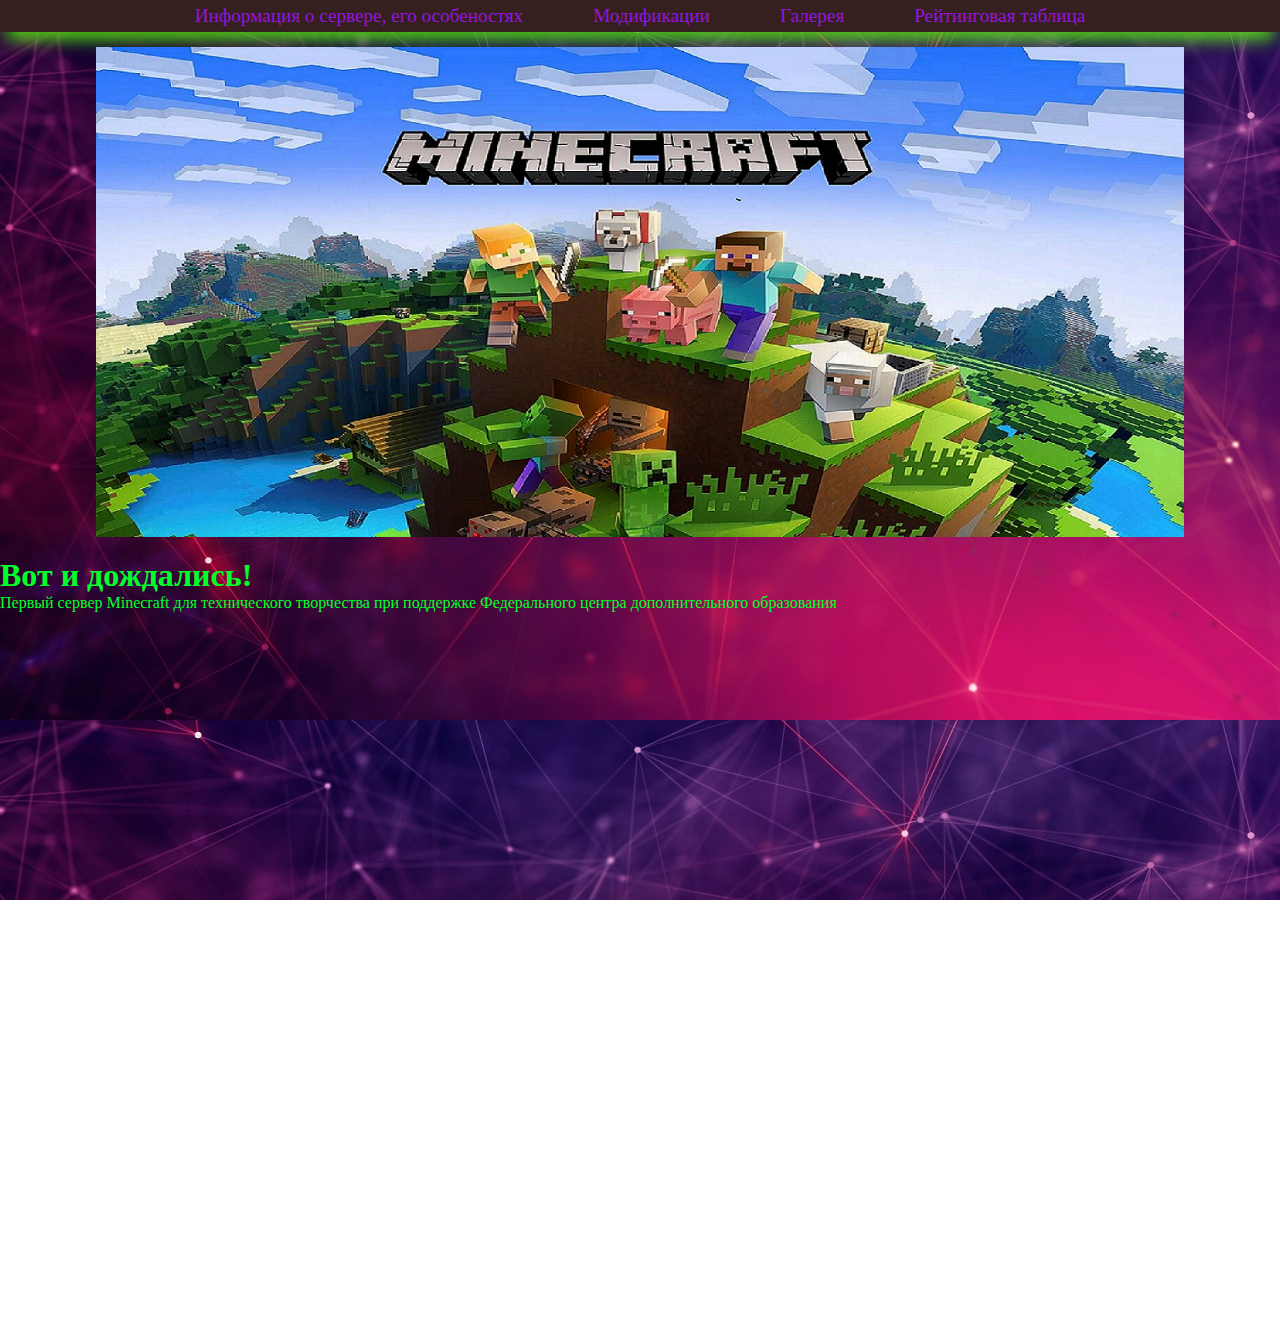
==== index.html @ b475d0de "First commit" ====
<!DOCTYPE html>
<html lang="ru">
    <head>
        <style>
            body {
                background: url(image/back.png);
                color: rgb(1, 255, 44); 
                display: block;
                background-size: 100%;
                background-attachment: fixed;
                
            }
           </style>

        <title>Первый в России сервер Minecraft с оброзовательным киберспортом</title>
        <meta http-equiv="Content-Type"content="text/html; charset=utf-8">
        <meta name="viewport" content="width=device-width, initial-scale=1">
        <link rel="stylesheet" type="text/css"href="style/styleindex.css">
        <link href="https://cdn.jsdelivr.net/npm/bootstrap@5.1.3/dist/css/bootstrap.min.css" rel="stylesheet" integrity="sha384-1BmE4kWBq78iYhFldvKuhfTAU6auU8tT94WrHftjDbrCEXSU1oBoqyl2QvZ6jIW3" crossorigin="anonymous">
        <script src="https://cdn.jsdelivr.net/npm/bootstrap@5.1.3/dist/js/bootstrap.bundle.min.js" integrity="sha384-ka7Sk0Gln4gmtz2MlQnikT1wXgYsOg+OMhuP+IlRH9sENBO0LRn5q+8nbTov4+1p" crossorigin="anonymous"></script>

    </head>
    <body>
        

        <div class="blok-menu">
            <ul class="menu">
            <li><a href="information.html">Информация о сервере, его особеностях</a></li>
            <li><a href="modification.html">Модификации</a></li>
            <li><a href="gallery.html">Галерея</a></li>
            <li><a href="rating.html">Рейтинговая таблица</a></li>
            </ul>
            </div>

            <div class="logo">
                <img
                    src="image/logo-1920x1080.png"
                >
            </div>

            <h1>Вот и дождались!</h1>
            <p>Первый сервер Minecraft для технического творчества при поддержке Федерального центра дополнительного образования</p>
        
            <div class="block-menu-info">
                        
                <ul class="menu-info">
                    <li><a href="" itle="Подробнее сайте">О сайте</a></li>
                    <li><a href=""title="Пресс-центр">Новости проекта</a></li>
                    <li><a href=""title="Контакты партнеров">Контакты партнеров</a></li>
                </ul>

            </div> 
                    
                
                
    </body>
</html>
---- style/styleindex.css ----
*
{
margin:0px ;
padding:0px;
}
 
.menu li
{
float:left;
list-style: none;
margin:5px 35px ;
}

.menu
{
margin:0 auto;
display:table;
}

.blok-menu
{
overflow: hidden;
background: rgb(54, 31, 31);
box-shadow: 0px 13px 17px -6px #53e60f;
}

.menu li a
{
font-family: Bitter-Bolditalic;
font-weight: 500;
font-size: larger;
color:rgb(148, 21, 221);
text-decoration: none;
}
.menu li a:hover
{
font-family: Bitter-Bolditalic;
font-size: larger;
font-weight: 500;
color:rgb(255, 239, 10);
border-bottom:1px dotted rgb(22, 236, 3);
}

.logo img {
    width: 85%;
    margin-top: 60px;
    margin: 15px auto 20px;
    display: block;
}

.menu-info
{
margin:0 ;
display:table;
}

.menu-info li
{
float:left;
list-style: none;
margin:350px 25px ;
}

.menu-info li a
{
font-family: "font/Bitter-Bolditalic.ttf";
font-weight: 500;
font-size: larger;
color:rgb(255, 255, 255);
text-decoration: none;
}


.menu-info li a:hover
{
font-family: "font/Bitter-Bolditalic.ttf";
font-size: larger;
font-weight: 500;
color:rgb(255, 238, 0);
border-bottom:1px dotted rgb(168, 168, 168);
}
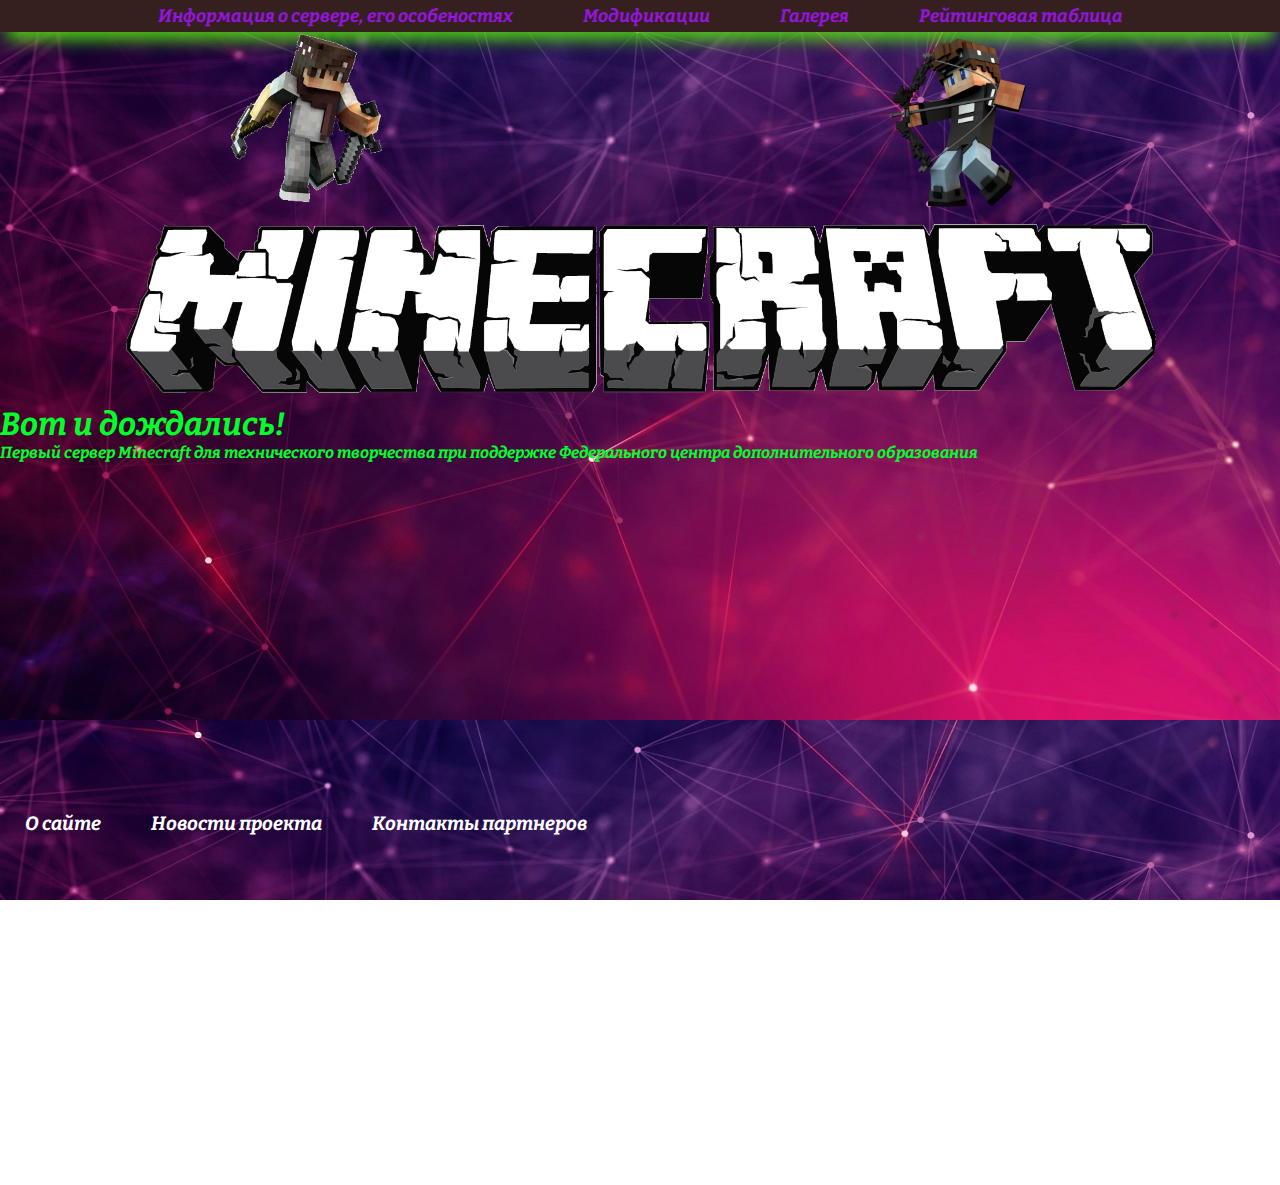
==== commit 0c54b5c0: "Uppgrate" ====
--- a/index.html
+++ b/index.html
@@ -18,7 +18,7 @@
         <link rel="stylesheet" type="text/css"href="style/styleindex.css">
         <link href="https://cdn.jsdelivr.net/npm/bootstrap@5.1.3/dist/css/bootstrap.min.css" rel="stylesheet" integrity="sha384-1BmE4kWBq78iYhFldvKuhfTAU6auU8tT94WrHftjDbrCEXSU1oBoqyl2QvZ6jIW3" crossorigin="anonymous">
         <script src="https://cdn.jsdelivr.net/npm/bootstrap@5.1.3/dist/js/bootstrap.bundle.min.js" integrity="sha384-ka7Sk0Gln4gmtz2MlQnikT1wXgYsOg+OMhuP+IlRH9sENBO0LRn5q+8nbTov4+1p" crossorigin="anonymous"></script>
-
+           
     </head>
     <body>
         
@@ -32,11 +32,18 @@
             </ul>
             </div>
 
+
+            <div class="images">
+                <img class="image_1" src="image/logo_2.png">
+                <img class ="image_2" src="image/logo_1.png">
+               
+            </div>
+
             <div class="logo">
-                <img
-                    src="image/logo-1920x1080.png"
-                >
+                <img src="image/logo.png">
             </div>
+
+            
 
             <h1>Вот и дождались!</h1>
             <p>Первый сервер Minecraft для технического творчества при поддержке Федерального центра дополнительного образования</p>
--- a/style/styleindex.css
+++ b/style/styleindex.css
@@ -2,6 +2,12 @@
 {
 margin:0px ;
 padding:0px;
+font-family: Bitter-BoldItalic;
+}
+
+@font-face {
+	font-family: 'Bitter-BoldItalic'; 
+	src: url(../font/Bitter-BoldItalic.ttf); 
 }
  
 .menu li
@@ -26,27 +32,46 @@
 
 .menu li a
 {
-font-family: Bitter-Bolditalic;
-font-weight: 500;
-font-size: larger;
+
+font-weight: 300;
+font-size: 18px;
 color:rgb(148, 21, 221);
 text-decoration: none;
 }
 .menu li a:hover
 {
-font-family: Bitter-Bolditalic;
-font-size: larger;
-font-weight: 500;
+
+font-size: 18px;
+font-weight: 300;
 color:rgb(255, 239, 10);
 border-bottom:1px dotted rgb(22, 236, 3);
 }
 
+
+
+.images  {
+    display: flex;
+    justify-content: space-around;
+}
+
+.images img {
+    width: 25%;
+
+}
+
+.image_2 img {
+    transform: rotateZ(-8deg);
+}
+
+
+
 .logo img {
     width: 85%;
-    margin-top: 60px;
-    margin: 15px auto 20px;
+    margin: 0 auto;
+    margin-top: 0 auto;
     display: block;
 }
+
 
 .menu-info
 {
@@ -63,7 +88,6 @@
 
 .menu-info li a
 {
-font-family: "font/Bitter-Bolditalic.ttf";
 font-weight: 500;
 font-size: larger;
 color:rgb(255, 255, 255);
@@ -73,7 +97,6 @@
 
 .menu-info li a:hover
 {
-font-family: "font/Bitter-Bolditalic.ttf";
 font-size: larger;
 font-weight: 500;
 color:rgb(255, 238, 0);
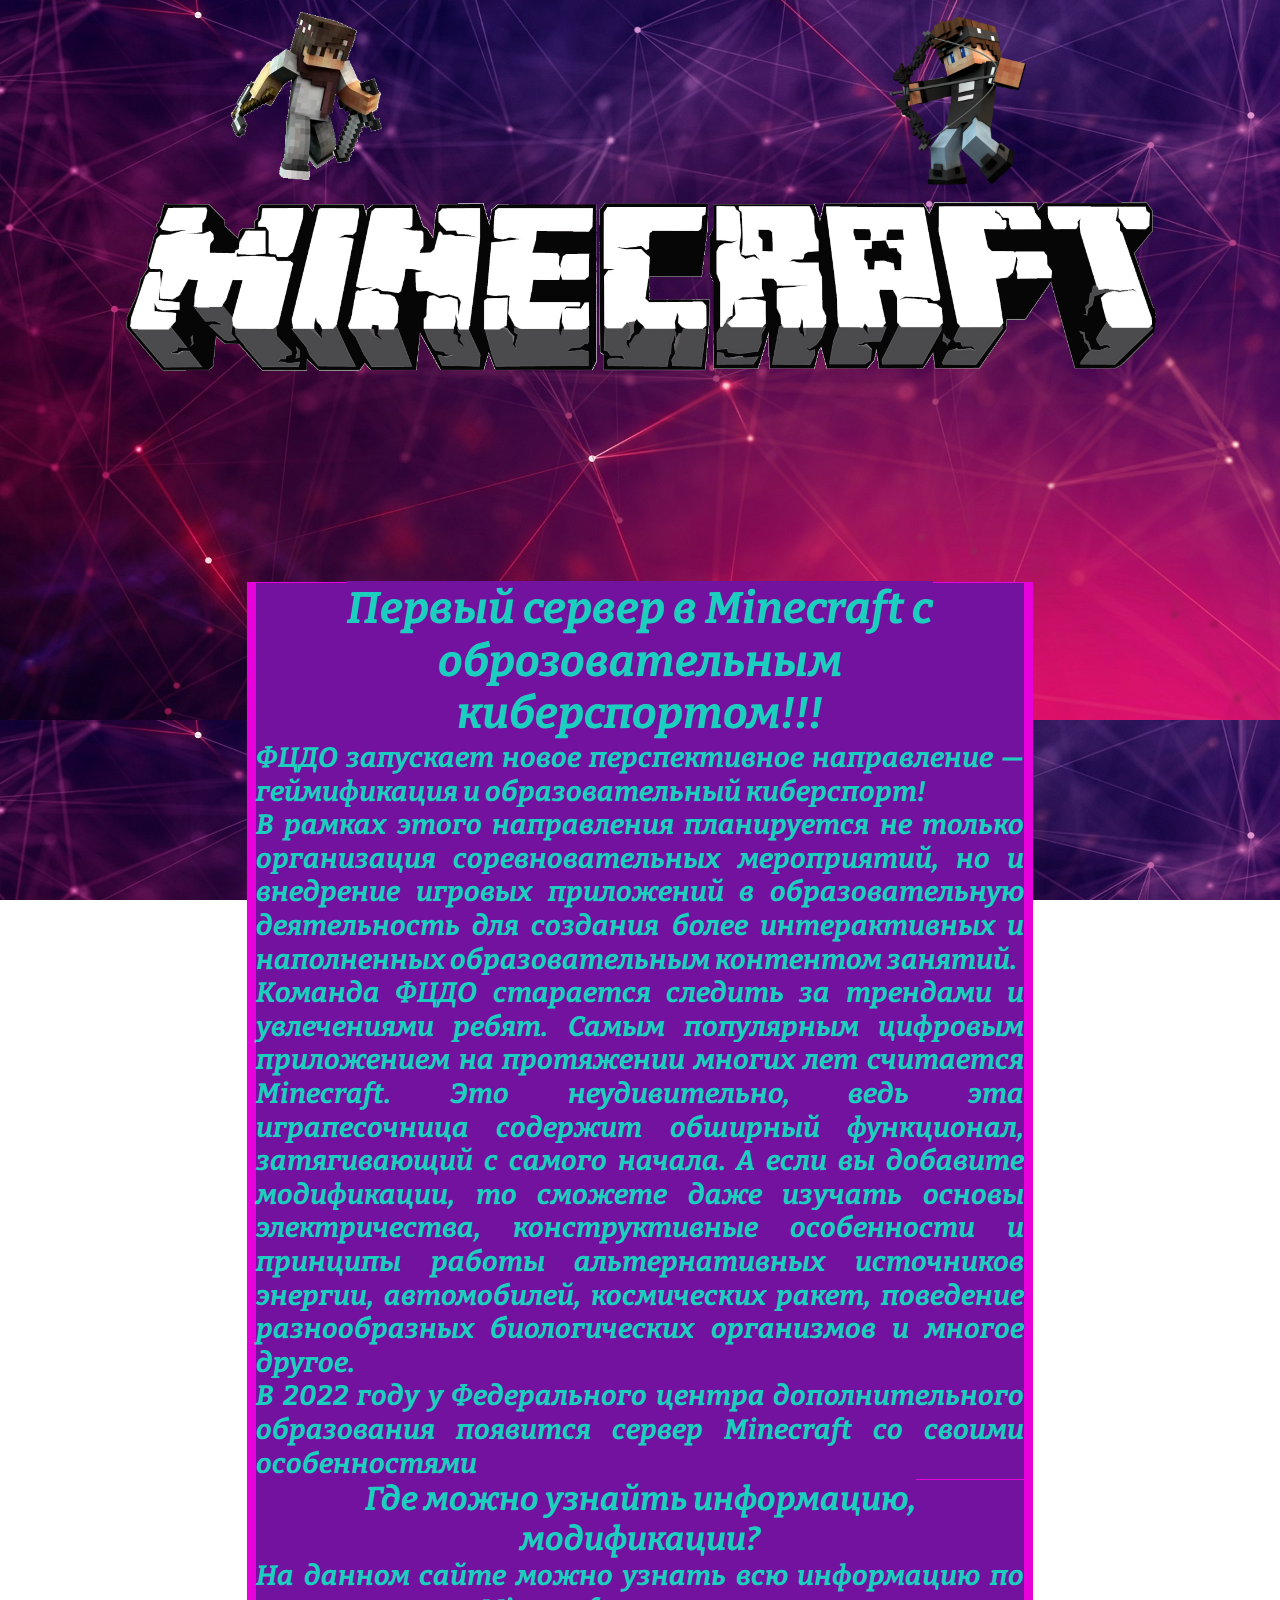
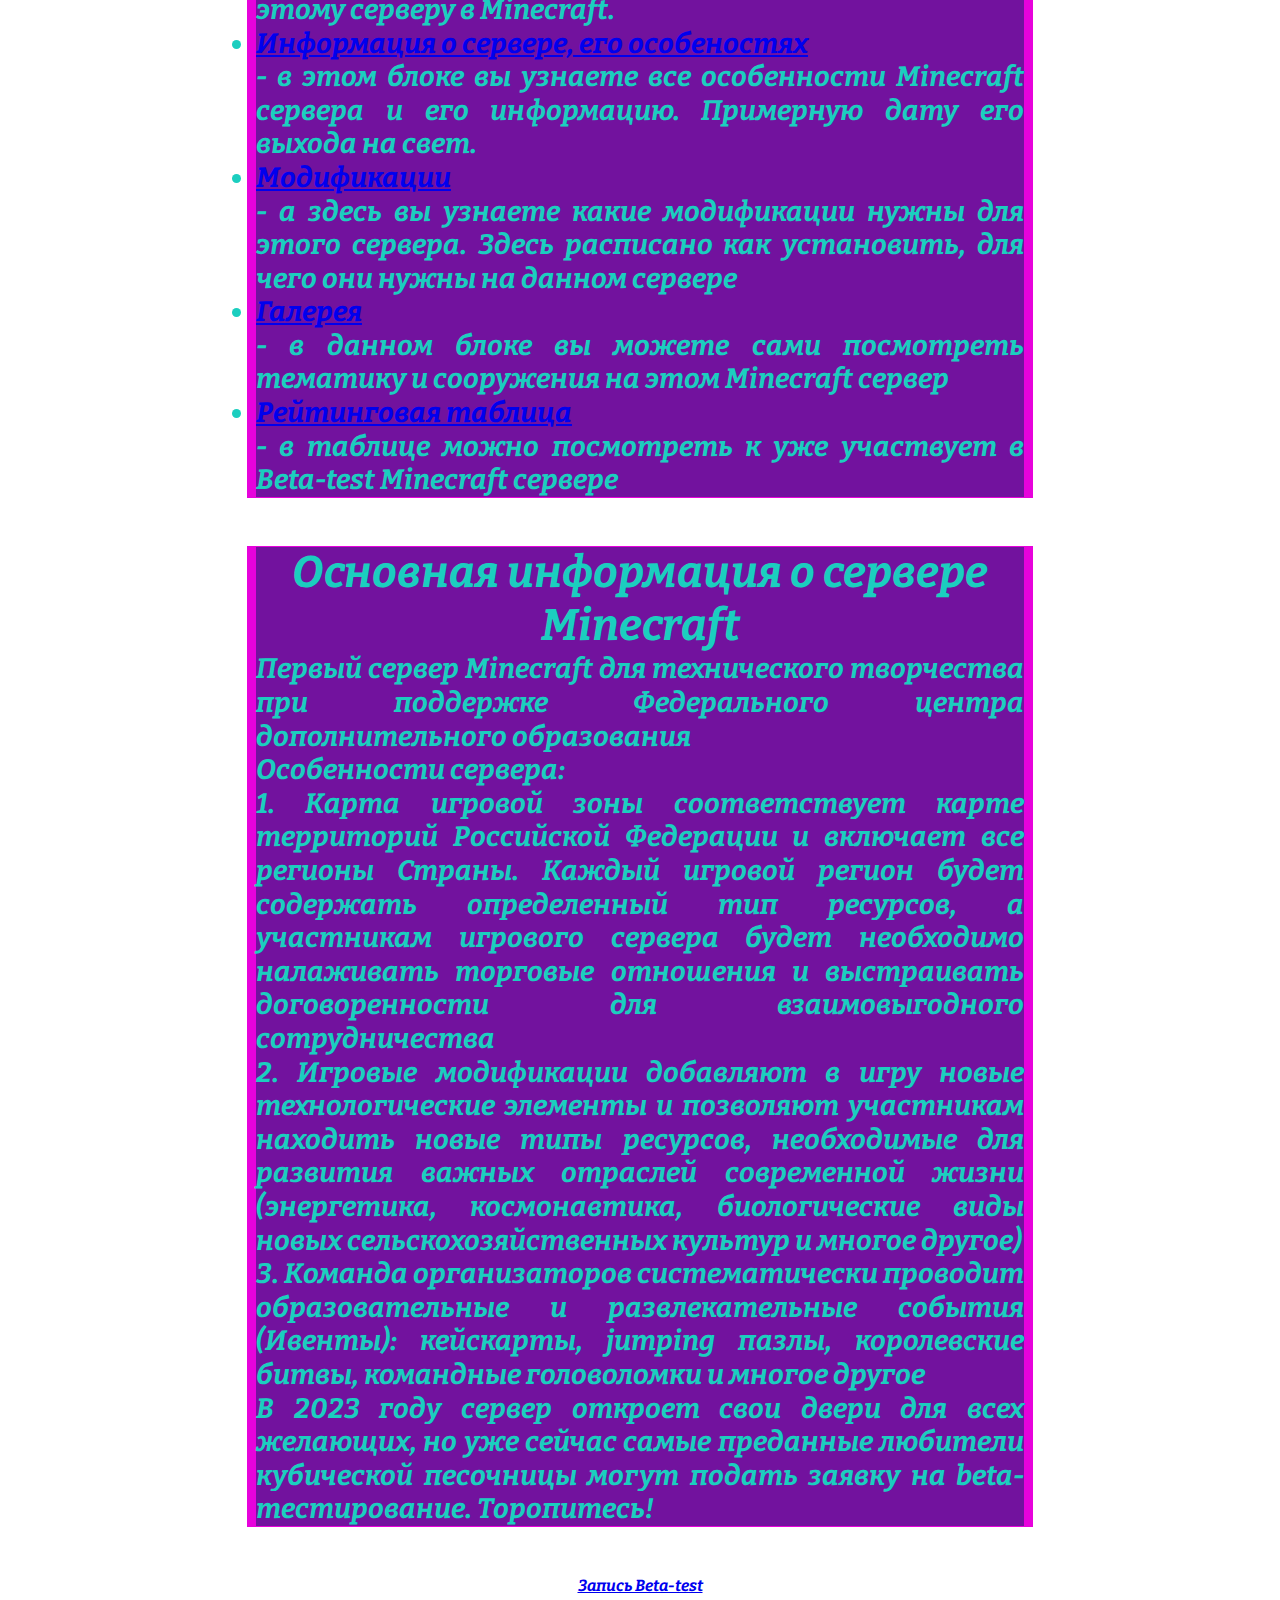
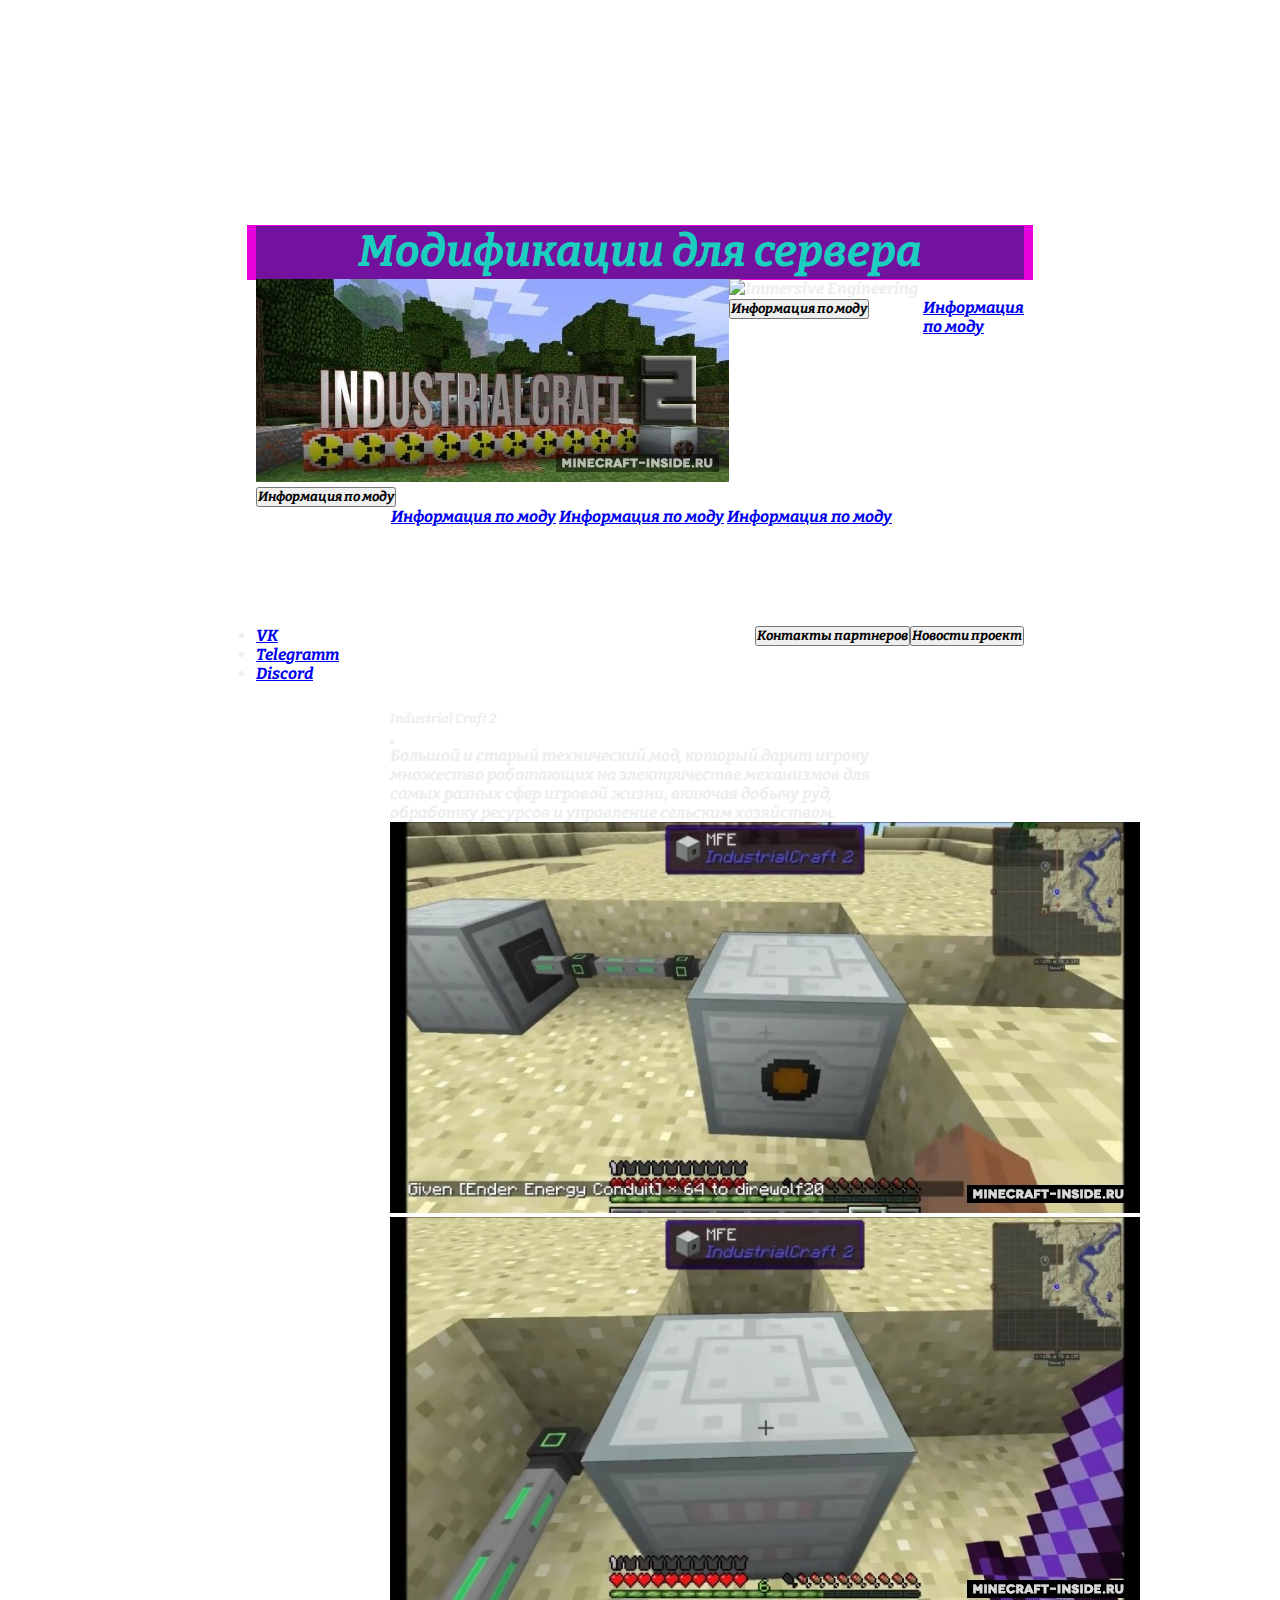
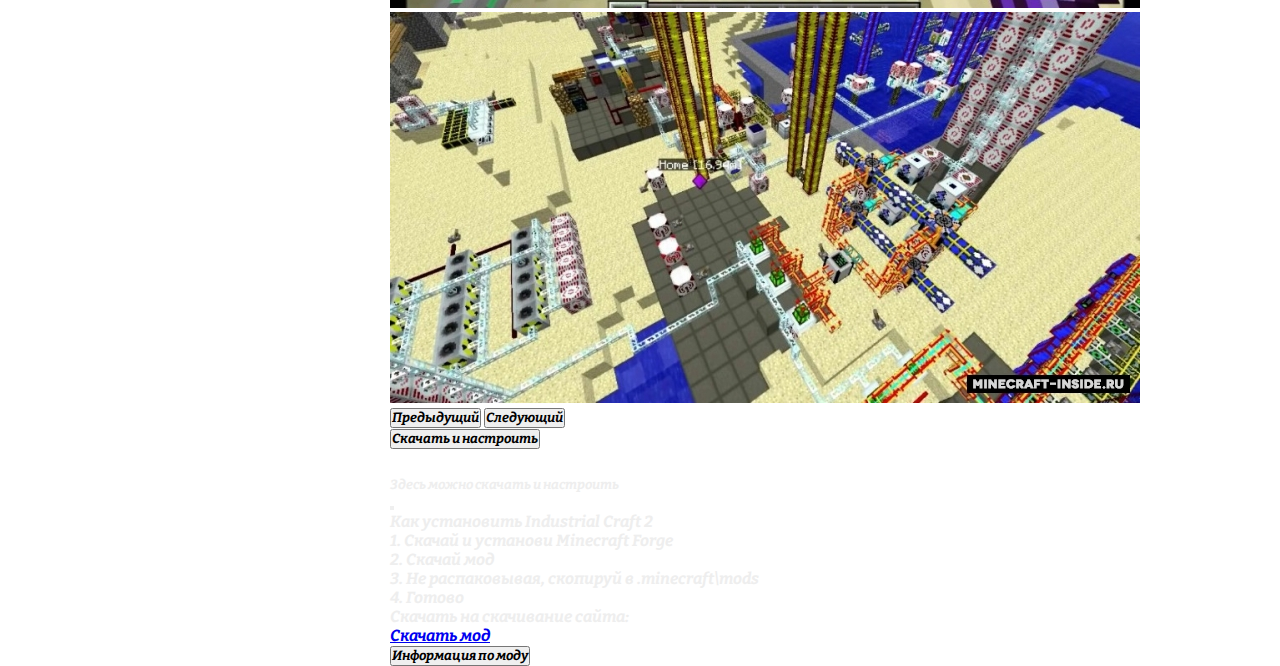
==== commit 8efa5847: "add modification" ====
--- a/index.html
+++ b/index.html
@@ -4,7 +4,7 @@
         <style>
             body {
                 background: url(image/back.png);
-                color: rgb(1, 255, 44); 
+                color: rgb(238, 238, 238); 
                 display: block;
                 background-size: 100%;
                 background-attachment: fixed;
@@ -19,22 +19,16 @@
         <link href="https://cdn.jsdelivr.net/npm/bootstrap@5.1.3/dist/css/bootstrap.min.css" rel="stylesheet" integrity="sha384-1BmE4kWBq78iYhFldvKuhfTAU6auU8tT94WrHftjDbrCEXSU1oBoqyl2QvZ6jIW3" crossorigin="anonymous">
         <script src="https://cdn.jsdelivr.net/npm/bootstrap@5.1.3/dist/js/bootstrap.bundle.min.js" integrity="sha384-ka7Sk0Gln4gmtz2MlQnikT1wXgYsOg+OMhuP+IlRH9sENBO0LRn5q+8nbTov4+1p" crossorigin="anonymous"></script>
            
+        
     </head>
     <body>
         
 
-        <div class="blok-menu">
-            <ul class="menu">
-            <li><a href="information.html">Информация о сервере, его особеностях</a></li>
-            <li><a href="modification.html">Модификации</a></li>
-            <li><a href="gallery.html">Галерея</a></li>
-            <li><a href="rating.html">Рейтинговая таблица</a></li>
-            </ul>
-            </div>
 
 
             <div class="images">
                 <img class="image_1" src="image/logo_2.png">
+                
                 <img class ="image_2" src="image/logo_1.png">
                
             </div>
@@ -43,22 +37,338 @@
                 <img src="image/logo.png">
             </div>
 
+
+            <div class="contanier-text">
+                
+
+                <div class="heading">
+
+                    <h1 class="heading-ie">
+                        <span class="heading-ie-level-02">
+
+                        <span>Первый сервер в Minecraft с оброзовательным киберспортом!!!</span>
+
+                        </span>
+                    </h1>
+
+                </div>
+
+                <div class="text">
+                        <p class="text-ie">   
+                            <span class="text-ie-level-02">
+                                   
+                                    ФЦДО запускает новое перспективное направление — геймификация и образовательный киберспорт!
+                            
+                            </span>    
+                        </p>
+
+                        <p class="text-ie"> 
+                            
+                            <span class="text-ie-level-02">
+
+                                    В рамках этого направления планируется не только организация
+                                соревновательных мероприятий, но и внедрение игровых приложений в
+                                образовательную деятельность для создания более интерактивных и
+                                наполненных образовательным контентом занятий.    
+                               
+                            </span>
+
+                        </p>
+
+                        <p class="text-ie">
+                            <span class="text-ie-level-02">
+
+                                    Команда ФЦДО старается следить за трендами и увлечениями
+                                ребят. Самым популярным цифровым приложением на протяжении многих
+                                лет считается Minecraft. Это неудивительно, ведь эта играпесочница содержит обширный функционал, затягивающий с самого
+                                начала. А если вы добавите модификации, то сможете даже изучать
+                                основы электричества, конструктивные особенности и принципы работы
+                                альтернативных источников энергии, автомобилей, космических
+                                ракет, поведение разнообразных биологических организмов и многое
+                                другое.
+
+                            </span>
+                        </p>
+
+                        <p class="text-ie"> 
+                            <span class="text-ie-level-02">
+
+                                    В 2022 году у Федерального центра дополнительного образования
+                                появится сервер Minecraft со своими особенностями
+
+                            </span>
+
+                        </p>
+
+                        <div class="heading">
+
+                            <h2 class="heading-ie">
+                                <span class="heading-ie-level-02">
+        
+                                Где можно узнайть информацию, модификации?
+                                    
+                                </span>
+                            </h2>
+        
+                        </div>
+
+                        <p class="text-ie"> 
+                            <span class="text-ie-level-02">
+
+                                    На данном сайте можно узнать всю информацию по этому серверу в Minecraft.
+                                <li><a href="information.html">Информация о сервере, его особеностях</a></li> -
+                                в этом блоке вы узнаете все особенности Minecraft сервера и его информацию. Примерную дату его выхода на свет.
+
+                                <li><a href="modification.html">Модификации</a></li>
+                                - а здесь вы узнаете какие модификации нужны для этого сервера. Здесь расписано как установить, для чего они нужны на данном сервере
+
+                                <li><a href="gallery.html">Галерея</a></li>
+                                - в данном блоке вы можете сами посмотреть тематику и сооружения на этом Minecraft сервер
+
+                                <li><a href="rating.html">Рейтинговая таблица</a></li>
+                                - в таблице можно посмотреть к уже участвует в Beta-test Minecraft сервере 
+
+                            </span>
+                            
+                        </p>
+                   
+                </div>
+            </div>
+
+            <div class="contanier-text">
+            <div class="heading">
+                <h1 class="heading-ie">
+                    <span>
+
+                        Основная информация о сервере Minecraft
+                        
+                    </span>
+                </h1>
+            </div>
+
+            <div class="text">
+                <p class="text-ie">   
+                    <span class="text-ie-level-02">
+                        
+                        Первый сервер Minecraft для технического творчества при
+                        поддержке Федерального центра дополнительного образования
+    
+                    </span>    
+                </p>
+
+                <p class="text-ie">   
+                    <span class="text-ie-level-02">
+                        
+                        Особенности сервера:
+                    
+                    </span>    
+                </p>
+
+                <p class="text-ie">   
+                    <span class="text-ie-level-02">
+                        
+                        1. Карта игровой зоны соответствует карте территорий Российской
+                        Федерации и включает все регионы Страны. Каждый игровой
+                        регион будет содержать определенный тип ресурсов, а
+                        участникам игрового сервера будет необходимо налаживать
+                        торговые отношения и выстраивать договоренности для
+                        взаимовыгодного сотрудничества
+                    
+                    </span>    
+                </p>    
+                
+                <p class="text-ie">   
+                    <span class="text-ie-level-02">
+                        
+                        2. Игровые модификации добавляют в игру новые технологические
+                        элементы и позволяют участникам находить новые типы
+                        ресурсов, необходимые для развития важных отраслей
+                        современной жизни (энергетика, космонавтика, биологические
+                        виды новых сельскохозяйственных культур и многое другое)
+                    
+                    </span>    
+                </p>
+
+                <p class="text-ie">   
+                    <span class="text-ie-level-02">
+                        
+                        3. Команда организаторов систематически проводит
+                        образовательные и развлекательные события (Ивенты): кейскарты, jumping пазлы, королевские битвы, командные
+                        головоломки и многое другое
+                    
+                    </span>    
+                </p>
+
+        
+                <p class="text-ie">   
+                    <span class="text-ie-level-02">
+                        
+                        В 2023 году сервер откроет свои двери для всех желающих, но уже
+                        сейчас самые преданные любители кубической песочницы могут
+                        подать заявку на beta-тестирование. Торопитесь!
+
+                    </span>    
+                </p>
+          </div>
+        </div>
+
+
+        <div class="Button">
+            <a class="btn btn-primary" href="https://blitztest.ru/user/register" role="button">Запись Beta-test</a>
+        </div>
+
+        
+        <div class="contanier-text">
+            <div class="heading">
+                <h1 class="heading-ie">
+                    <span>
+
+                        Модификации для сервера
+                        
+                    </span>
+                </h1>
+            </div>
+
+
             
-
-            <h1>Вот и дождались!</h1>
-            <p>Первый сервер Minecraft для технического творчества при поддержке Федерального центра дополнительного образования</p>
-        
-            <div class="block-menu-info">
-                        
-                <ul class="menu-info">
-                    <li><a href="" itle="Подробнее сайте">О сайте</a></li>
-                    <li><a href=""title="Пресс-центр">Новости проекта</a></li>
-                    <li><a href=""title="Контакты партнеров">Контакты партнеров</a></li>
-                </ul>
-
-            </div> 
-                    
-                
-                
+            <div class="mods">
+                <div class="mod">
+                    <img src="image/IC_2.jpg" alt="Industrial_craft" />
+                    <button class="btn btn-primary" data-bs-toggle="modal" href="#exampleModalToggle" role="button_1" onclick="IC_2(1)">Информация по моду</button>
+                </div>
+                <div class="mod">
+                    <img src="" alt="Immersive Engineering" />
+                    <button class="btn btn-primary" data-bs-toggle="modal" href="#exampleModalToggle" role="buttoт_2" onclick="IE(2)">Информация по моду</button>
+                </div>
+                <div class="mod">
+                    <img src="" alt="" />
+                    <a class="btn btn-primary" data-bs-toggle="modal" href="#exampleModalToggle" role="button_3">Информация по моду</a>
+                </div>
+
+            </div>
+
+
+            <div class="mods">
+                <div class="mod">
+                    <img src="" alt="" />
+                    <a class="btn btn-primary" data-bs-toggle="modal" href="#exampleModalToggle" role="button">Информация по моду</a>
+                </div>
+                <div class="mod">
+                    <img src="" alt="" />
+                    <a class="btn btn-primary" data-bs-toggle="modal" href="#exampleModalToggle" role="button">Информация по моду</a>
+                </div>
+                <div class="mod">
+                    <img src="" alt="" />
+                    <a class="btn btn-primary" data-bs-toggle="modal" href="#exampleModalToggle" role="button">Информация по моду</a>
+                </div>
+
+            </div>
+                    
+            <div class="btn-group" role="group" aria-label="Button group with nested dropdown" >
+                <button id="btnGroupDrop1" type="button" class="btn btn-primary" aria-expanded="false">
+                    Новости проект
+                </button>
+              
+                
+                <button id="btnGroupDrop1" type="button" class="btn btn-primary dropdown-toggle" data-bs-toggle="dropdown" aria-expanded="false">
+                Контакты партнеров
+                </button>
+                  <ul class="dropdown-menu" aria-labelledby="btnGroupDrop1">
+                    <li><a class="dropdown-item" href="https://vk.com/FEDCDOMinecraft">VK</a></li>
+                    <li><a class="dropdown-item" href="https://t.me/FEDCDOMinecraft">Telegramm</a></li>
+                    <li><a class="dropdown-item" href="https://discord.gg/8kpuuzG4jU">Discord</a></li>
+                  </ul>
+            </div>
+
+            <!-- Modal start -->
+            <div class="modal fade" id="exampleModalToggle" aria-hidden="true" aria-labelledby="exampleModalToggleLabel" tabindex="-1">
+                <div class="modal-dialog modal-dialog-centered">
+                <div class="modal-content">
+                    <div class="modal-header">
+                    <h5 class="modal-title" id="exampleModalToggleLabel"> Industrial Craft 2</h5>
+                    <button type="button" class="btn-close" data-bs-dismiss="modal" aria-label="Close"></button>
+                    </div>
+                    <div class="modal-body modal-1-text">
+                        <p>Большой и старый технический мод, который дарит игроку множество работающих на электричестве механизмов для 
+                        самых разных сфер игровой жизни, включая добычу руд, обработку ресурсов и  управление сельским хозяйством.</p>
+                        <div id="carouselExampleControls" class="carousel slide" data-bs-ride="carousel">
+                            <div class="carousel-inner">
+                              <div class="carousel-item active">
+                                <img src="image/IC_2 (1).jpg" class="img_1">
+                              </div>
+                              <div class="carousel-item">
+                                <img src="image/IC_2 (2).jpg" class="img_2">
+                              </div>
+                              <div class="carousel-item">
+                                <img src="image/IC_2 (3).jpg" class="img_3">
+                              </div>
+                            </div>
+                            <button class="carousel-control-prev" type="button" data-bs-target="#carouselExampleControls"  data-bs-slide="prev">
+                              <span class="carousel-control-prev-icon" aria-hidden="true"></span>
+                              <span class="visually-hidden">Предыдущий</span>
+                            </button>
+                            <button class="carousel-control-next" type="button" data-bs-target="#carouselExampleControls"  data-bs-slide="next">
+                              <span class="carousel-control-next-icon" aria-hidden="true"></span>
+                              <span class="visually-hidden">Следующий</span>
+                            </button>
+                          </div>
+                    </div>
+                    <div class="modal-footer">
+                    <button class="btn btn-primary" data-bs-target="#exampleModalToggle2" data-bs-toggle="modal" data-bs-dismiss="modal">Скачать и настроить</button>
+                    </div>
+                </div>
+                </div>
+            </div>
+            <!-- Modal end -->
+
+
+            <!-- Modal start -->
+            <div class="modal fade" id="exampleModalToggle2" aria-hidden="true" aria-labelledby="exampleModalToggleLabel2" tabindex="-1">
+                <div class="modal-dialog modal-dialog-centered">
+                <div class="modal-content">
+                    <div class="modal-header">
+                    <h5 class="modal-title" id="exampleModalToggleLabel2">Здесь можно скачать и настроить</h5>
+                    <button type="button" class="btn-close" data-bs-dismiss="modal" aria-label="Close"></button>
+                    </div>
+                    <div class="modal-body modal-2-text">
+                    <p>Как установить Industrial Craft 2</p>
+                    <p>1.  Скачай и установи Minecraft Forge</p>
+                    <p>2.  Скачай мод</p>
+                    <p>3.  Не распаковывая, скопируй в .minecraft\mods</p>
+                    <p>4.  Готово</p>
+ 
+                    <p>Скачать на скачивание сайта:</p>
+                    <a class="btn btn-primary" href="https://minecraft-inside.ru/download/165350/" role="button">Скачать мод</a>
+                    </div>
+                    <div class="modal-footer">
+                    <button class="btn btn-primary" data-bs-target="#exampleModalToggle" data-bs-toggle="modal" data-bs-dismiss="modal">Информация по моду</button>
+                    </div>
+                </div>
+                </div>
+            </div>
+            <!-- Modal end -->
+
+            
+
+            <script>
+                function IC_2(param) {
+                    var button_1 = document.querySelector('button_1')
+                    var model_tetx = document.querySelector('.modal-1-text p')
+                    var model_tetx = document.querySelector('.modal-2-text p')
+                }
+                function IE(param) {
+                    var button_1 = document.querySelector('button_2')
+                    var model_text_1 = document.querySelector('.modal-1-text p')
+                    var model_text_2 = document.querySelector('.modal-2-text p')
+                    var img_1 = document.querySelector('.img_1')
+                    var img_2 = document.querySelector('.img_2')
+                    var img_3 = document.querySelector('.img_3')
+                    img_1.src = "image/IE_1.jpg"
+                    img_2.src = "image/IE_2.png"
+                    img_3.src = "image/IE_3.png"
+                    model_text_1.innerText = 'Качественный индустриальный мод, основанный на реалистичных инструментах и машинах. Вместо светящейся красной пыли он предлагает использовать провода; вместо одного блока, который магически превращает руду в пыль, этот мод предлагает мультиблоковую (5x3x3) дробилку. Кроме того, мод обладает красивыми текстурами, добавляющими в игру шарм ретро-футуризма.'
+                }
+                
+            </script>
     </body>
 </html>
--- a/style/styleindex.css
+++ b/style/styleindex.css
@@ -1,68 +1,31 @@
+
 *
+
 {
 margin:0px ;
 padding:0px;
 font-family: Bitter-BoldItalic;
 }
 
+
+
 @font-face {
 	font-family: 'Bitter-BoldItalic'; 
 	src: url(../font/Bitter-BoldItalic.ttf); 
 }
+
  
-.menu li
-{
-float:left;
-list-style: none;
-margin:5px 35px ;
-}
-
-.menu
-{
-margin:0 auto;
-display:table;
-}
-
-.blok-menu
-{
-overflow: hidden;
-background: rgb(54, 31, 31);
-box-shadow: 0px 13px 17px -6px #53e60f;
-}
-
-.menu li a
-{
-
-font-weight: 300;
-font-size: 18px;
-color:rgb(148, 21, 221);
-text-decoration: none;
-}
-.menu li a:hover
-{
-
-font-size: 18px;
-font-weight: 300;
-color:rgb(255, 239, 10);
-border-bottom:1px dotted rgb(22, 236, 3);
-}
-
-
 
 .images  {
     display: flex;
     justify-content: space-around;
+    margin-top: 10px;
 }
 
 .images img {
     width: 25%;
 
 }
-
-.image_2 img {
-    transform: rotateZ(-8deg);
-}
-
 
 
 .logo img {
@@ -73,32 +36,109 @@
 }
 
 
-.menu-info
+.btn-group
 {
-margin:0 ;
-display:table;
+ margin-top: 100px;
+
 }
 
-.menu-info li
+.btn-group button
 {
-float:left;
-list-style: none;
-margin:350px 25px ;
-}
-
-.menu-info li a
-{
-font-weight: 500;
-font-size: larger;
-color:rgb(255, 255, 255);
-text-decoration: none;
+    margin-top: 150px;
+    float:right;
+    list-style: none;
+    margin:0 auto ;
 }
 
 
-.menu-info li a:hover
-{
-font-size: larger;
-font-weight: 500;
-color:rgb(255, 238, 0);
-border-bottom:1px dotted rgb(168, 168, 168);
+
+
+
+
+/*Редакция текста*/
+
+.contanier-text{
+    width: 60%;
+    display: block;
+    margin-left: auto;
+    margin-right: auto;
+    margin-top: 200px;
+    margin-bottom: -150px;
+
 }
+
+.text{
+    text-align: justify;
+    font-size: 28px;
+    background-color: rgb(114, 18, 158);
+    line-height: 1.2;
+    box-shadow: -8px 0 0 1px rgb(231, 2, 220), 8px 0 0 1px rgb(231, 2, 220);
+    color: rgb(27, 206, 191);
+}
+
+.text-ie-level-02{
+   
+    background-color: rgb(114, 18, 158);
+    padding: 1px 0;
+    line-height: 1.2;
+}
+
+.text-ie{
+    
+    
+    left: -.5em;
+
+}
+
+
+.heading{
+    text-align: center;
+    font-size: 22px;
+    background-color: rgb(114, 18, 158);
+    line-height: 1.2;
+    box-shadow: -8px 0 0 1px rgb(231, 2, 220), 8px 0 0 1px rgb(231, 2, 220);
+    color: rgb(27, 206, 191);
+}
+
+.heading-ie-level-02{
+   
+    background-color: rgb(114, 18, 158);
+    padding: 1px 0;
+    line-height: 1.2;
+}
+
+.heading-ie{
+    
+    
+    left: -.5em;
+
+}
+
+.Button a{
+    display: flex;
+    margin: auto;
+    justify-content: center;
+    margin-top: 200px;
+    margin-bottom: 150px;
+    width: 200px;
+    height: 50px;
+
+}
+
+
+@media (min-width: 576px){
+.modal-dialog {
+    max-width: 500px !important;
+    margin: 1.75rem auto !important;
+
+}
+}
+
+.mods{
+    display: flex;
+    justify-content: center;
+}
+
+.mod{
+    padding: 100px auto;
+}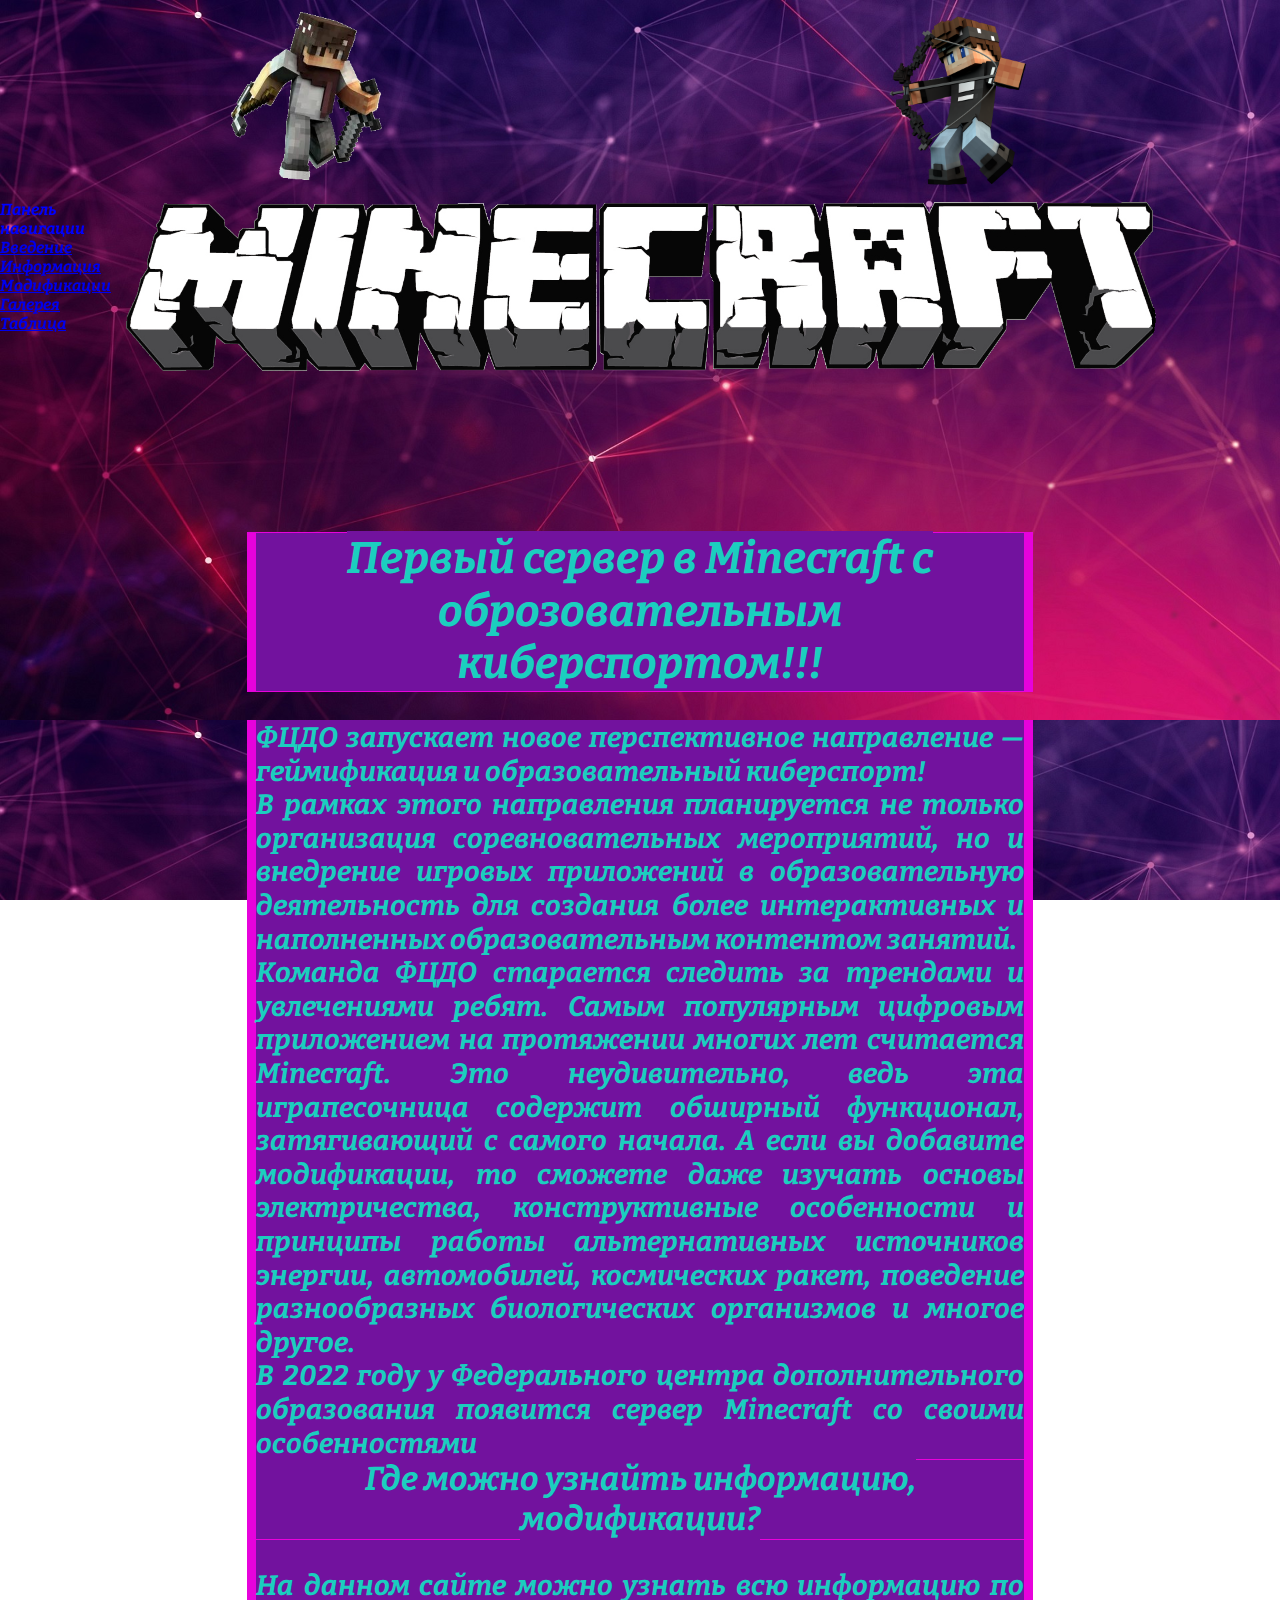
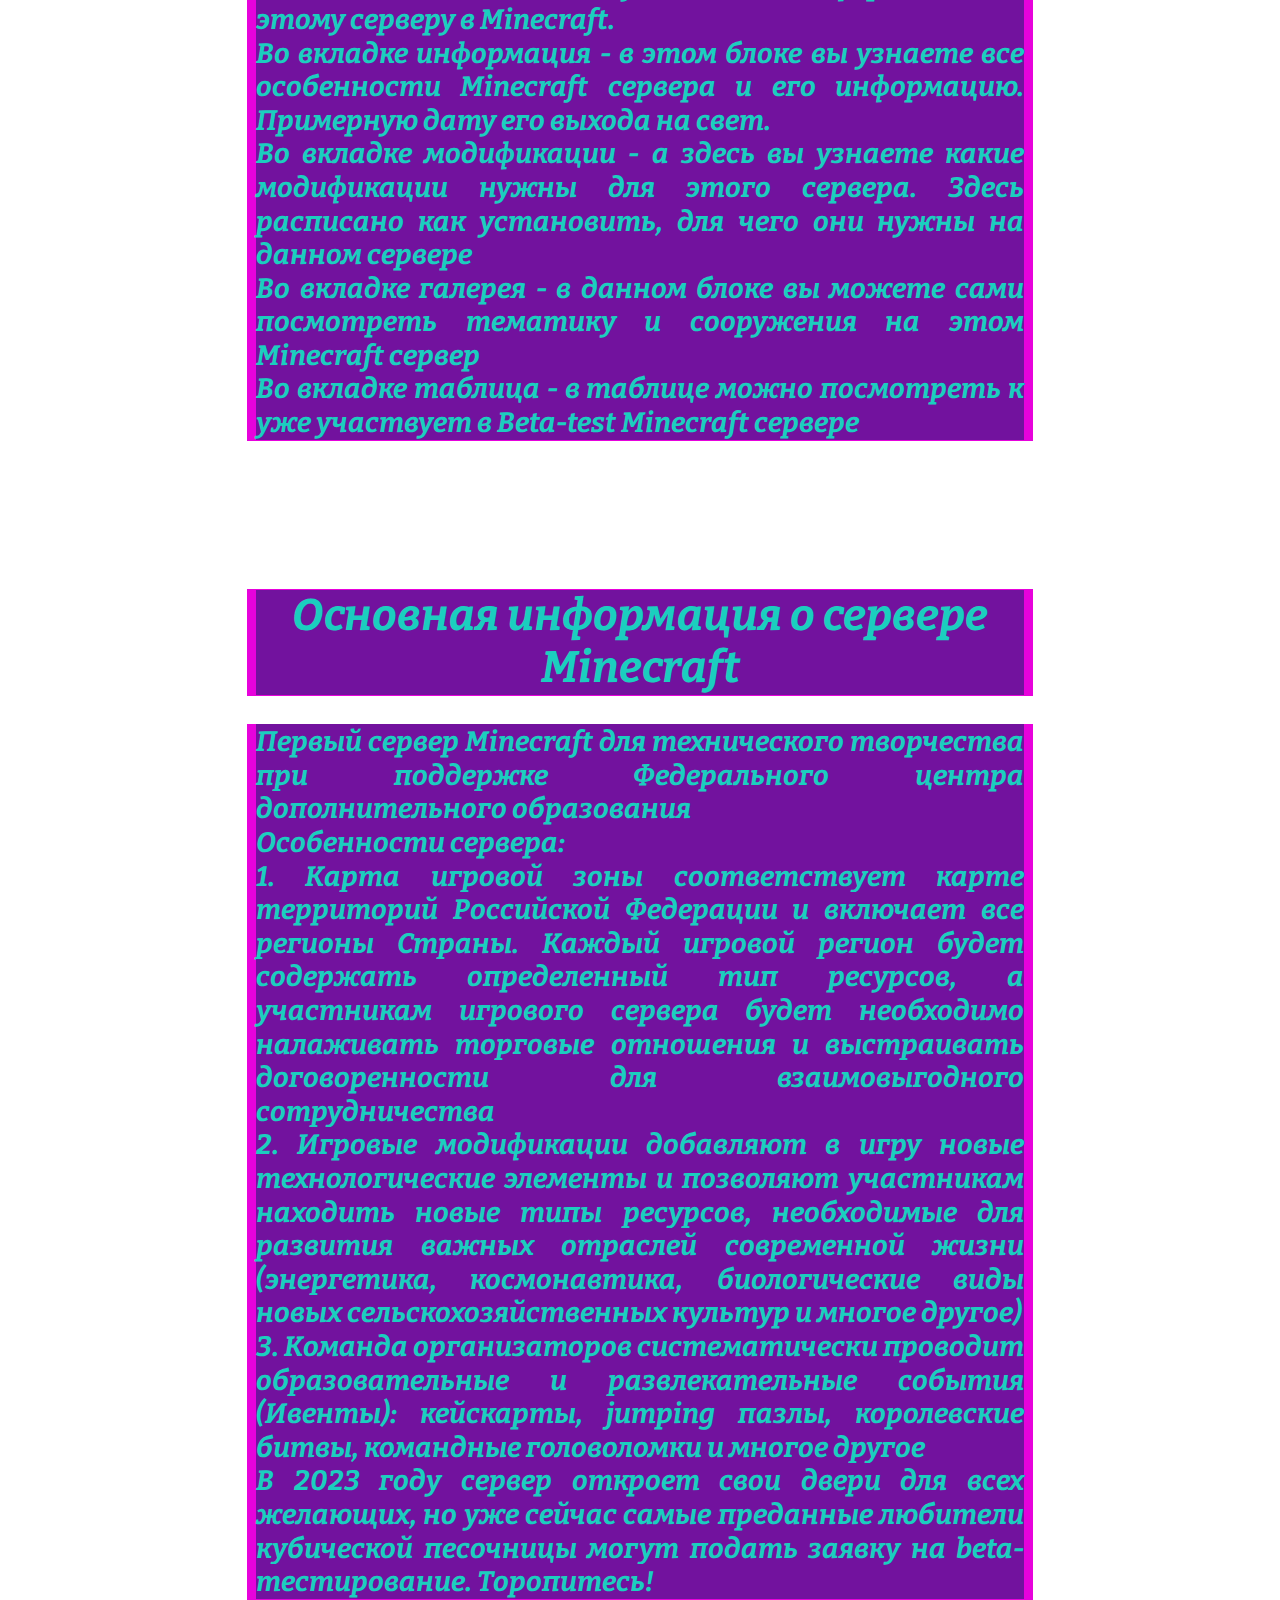
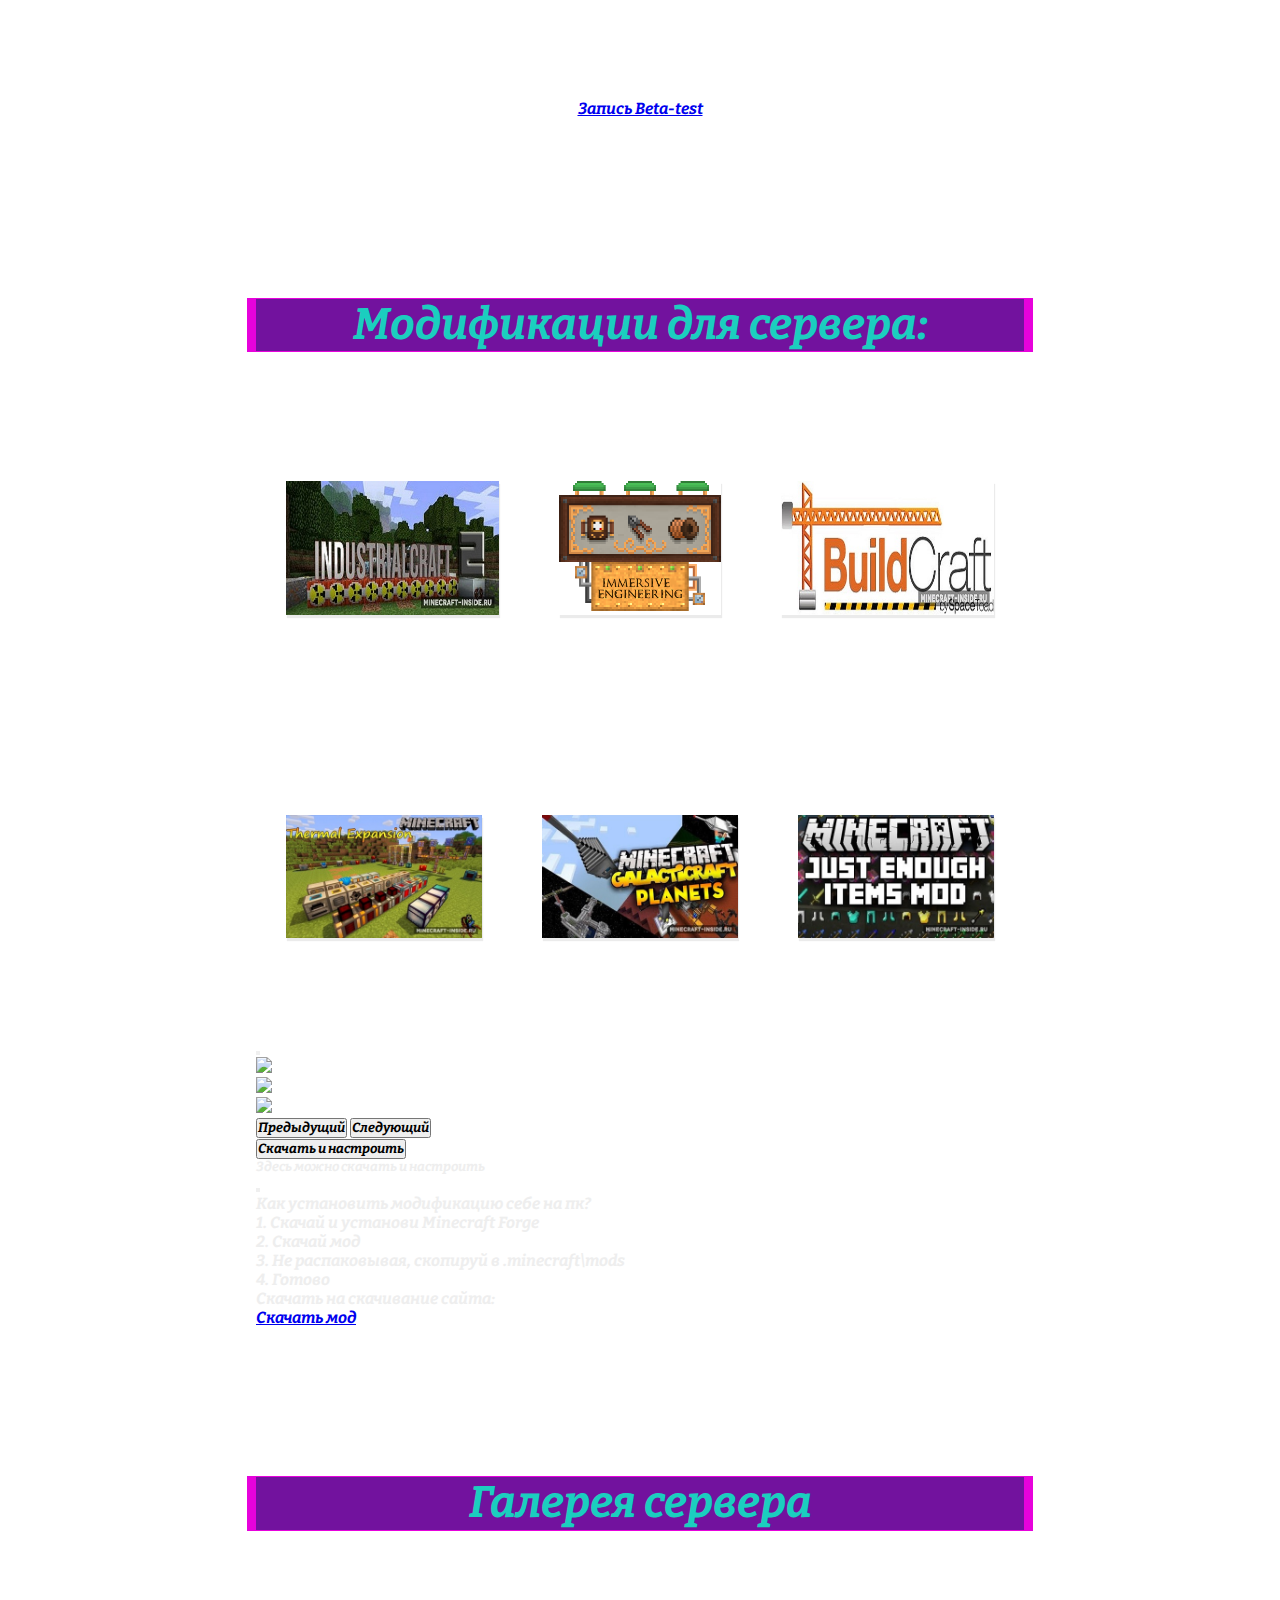
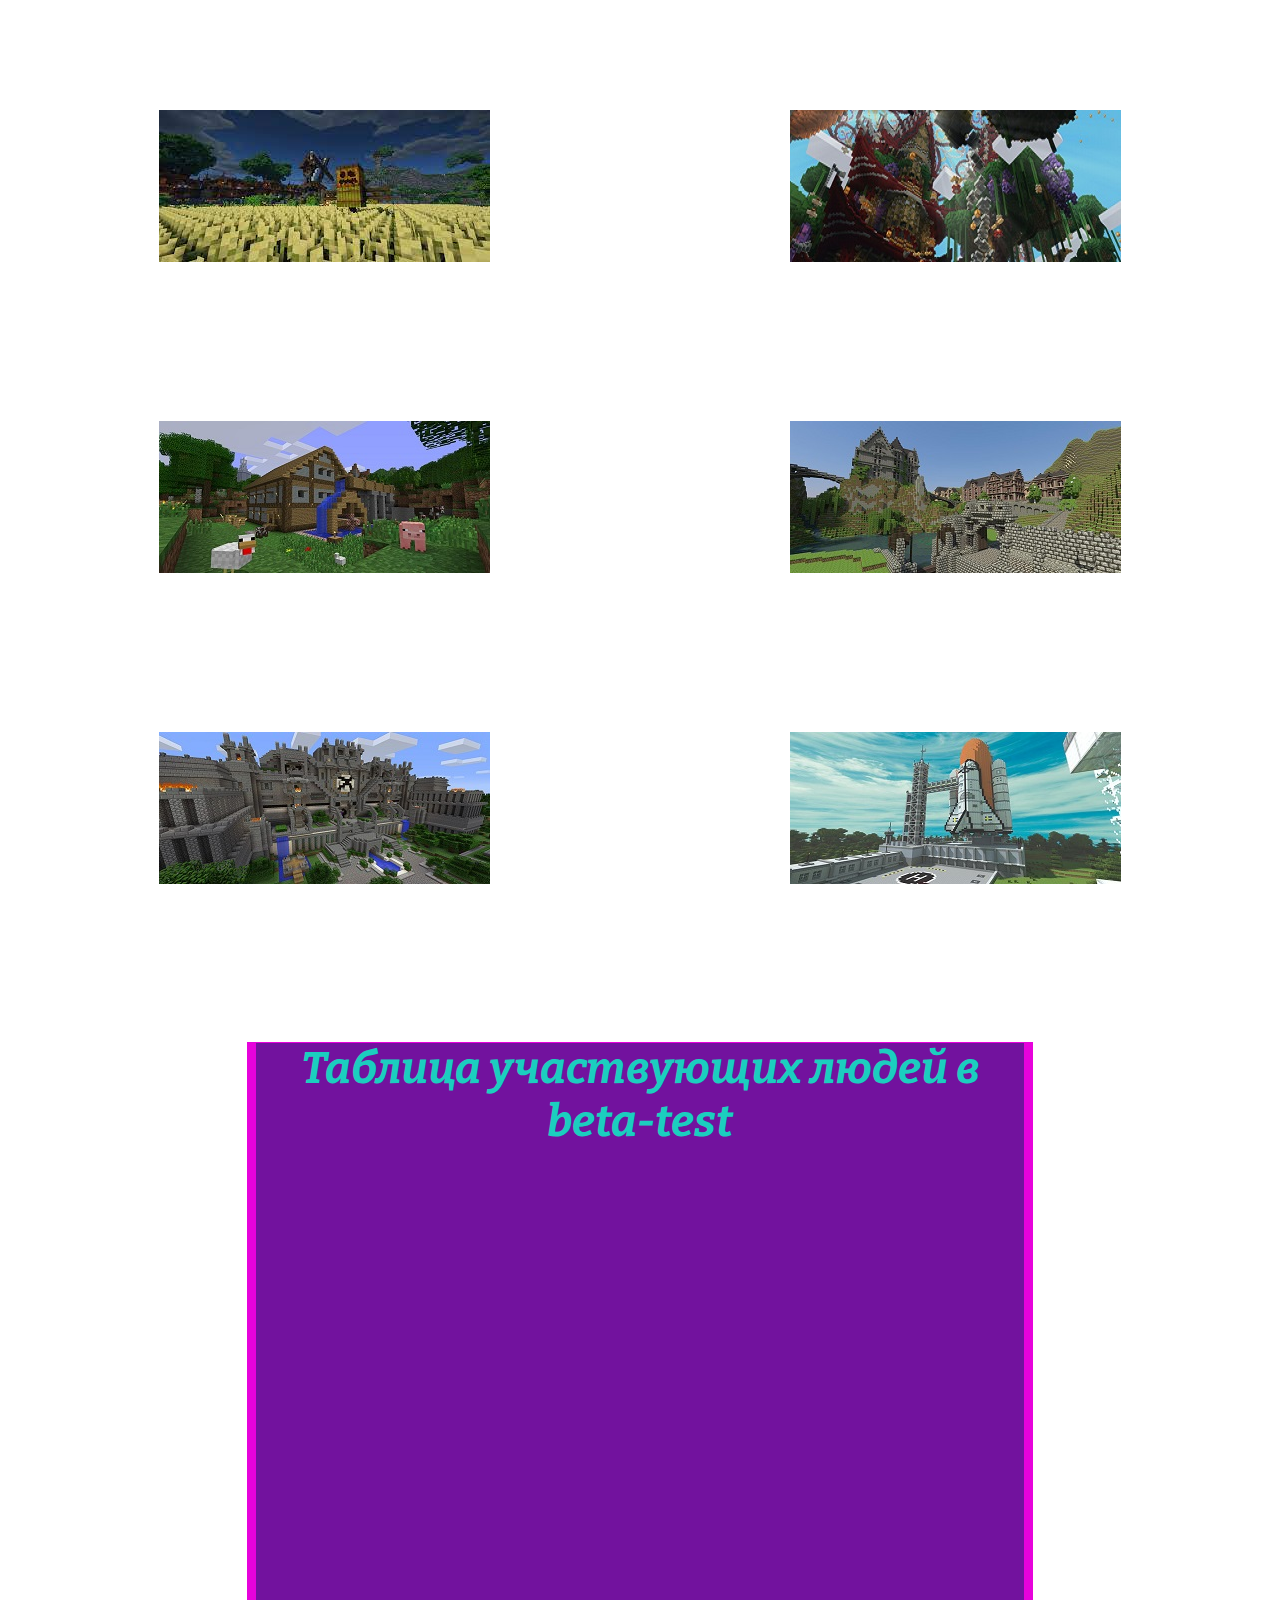
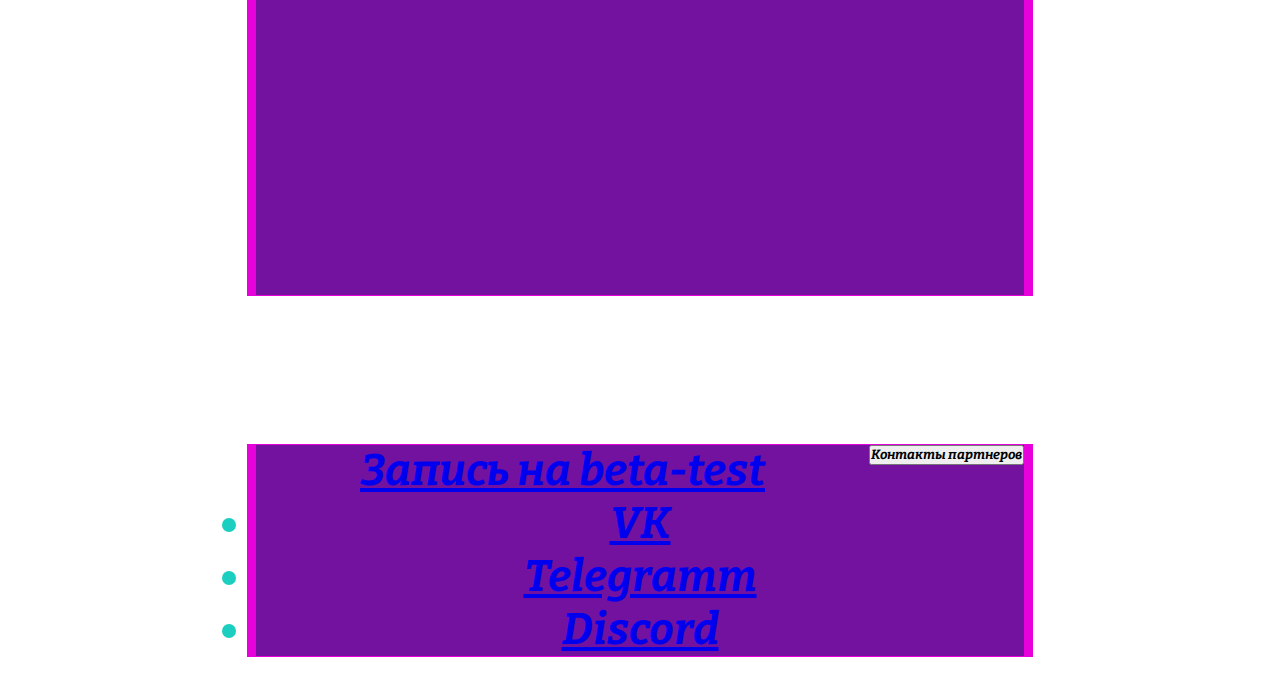
==== commit d72a793b: "website is complete" ====
--- a/index.html
+++ b/index.html
@@ -9,6 +9,7 @@
                 background-size: 100%;
                 background-attachment: fixed;
                 
+                position: relative;
             }
            </style>
 
@@ -21,30 +22,53 @@
            
         
     </head>
-    <body>
-        
-
-
-
-            <div class="images">
-                <img class="image_1" src="image/logo_2.png">
-                
-                <img class ="image_2" src="image/logo_1.png">
+    <body data-bs-spy="scroll" data-bs-target="#navbar-example">
+        
+            
+
+
+        <div class="images">
+            <img class="image_1" src="image/logo_2.png">
+                
+            <img class ="image_2" src="image/logo_1.png">
                
-            </div>
+        </div>
 
             <div class="logo">
                 <img src="image/logo.png">
             </div>
 
 
+            <nav class="fixed-nav-bar"> 
+                    <nav id="navbar-example">
+                        <p class="navbar-brand">Панель навигации</p>
+                        <nav class="nav nav-pills flex-column">
+                        <a class="nav-link" href="#item-0">Введение</a>
+                          <a class="nav-link" href="#item-1">Информация</a>
+                          <a class="nav-link" href="#item-2">Модификации</a>
+                          <a class="nav-link" href="#item-3">Галерея</a>
+                          <a class="nav-link" href="#item-4">Таблица</a>
+
+                        </nav>
+                    </nav>
+            </nav>
+
+              <script>
+                var scrollSpy = new bootstrap.ScrollSpy(document.body, {
+                target: '#navbar-example'
+                })
+                var scrollSpyContentEl = document.getElementById('content')
+                var scrollSpy = bootstrap.ScrollSpy.getInstance(scrollSpyContentEl)
+
+              </script>
+
             <div class="contanier-text">
                 
 
                 <div class="heading">
 
-                    <h1 class="heading-ie">
-                        <span class="heading-ie-level-02">
+                    <h1 class="heading-ie" id="item-0">
+                        <span class="heading-ie-level-02" >
 
                         <span>Первый сервер в Minecraft с оброзовательным киберспортом!!!</span>
 
@@ -99,7 +123,7 @@
                             </span>
 
                         </p>
-
+                    
                         <div class="heading">
 
                             <h2 class="heading-ie">
@@ -116,17 +140,20 @@
                             <span class="text-ie-level-02">
 
                                     На данном сайте можно узнать всю информацию по этому серверу в Minecraft.
-                                <li><a href="information.html">Информация о сервере, его особеностях</a></li> -
-                                в этом блоке вы узнаете все особенности Minecraft сервера и его информацию. Примерную дату его выхода на свет.
-
-                                <li><a href="modification.html">Модификации</a></li>
-                                - а здесь вы узнаете какие модификации нужны для этого сервера. Здесь расписано как установить, для чего они нужны на данном сервере
-
-                                <li><a href="gallery.html">Галерея</a></li>
-                                - в данном блоке вы можете сами посмотреть тематику и сооружения на этом Minecraft сервер
-
-                                <li><a href="rating.html">Рейтинговая таблица</a></li>
-                                - в таблице можно посмотреть к уже участвует в Beta-test Minecraft сервере 
+                                <p>
+                                    Во вкладке информация - в этом блоке вы узнаете все особенности Minecraft сервера и его информацию. Примерную дату его выхода на свет.
+                                </p>
+
+                                <p>
+                                    Во вкладке модификации - а здесь вы узнаете какие модификации нужны для этого сервера. Здесь расписано как установить, для чего они нужны на данном сервере
+                                </p> 
+                               <p>
+                                   Во вкладке галерея - в данном блоке вы можете сами посмотреть тематику и сооружения на этом Minecraft сервер
+                                </p>
+
+                                <p>
+                                   Во вкладке таблица - в таблице можно посмотреть к уже участвует в Beta-test Minecraft сервере 
+                                </p>
 
                             </span>
                             
@@ -137,7 +164,7 @@
 
             <div class="contanier-text">
             <div class="heading">
-                <h1 class="heading-ie">
+                <h1 class="heading-ie" id="item-1">
                     <span>
 
                         Основная информация о сервере Minecraft
@@ -220,29 +247,33 @@
         
         <div class="contanier-text">
             <div class="heading">
-                <h1 class="heading-ie">
+                <h1 class="heading-ie" id="item-2">
                     <span>
 
-                        Модификации для сервера
+                        Модификации для сервера:
                         
                     </span>
                 </h1>
             </div>
 
-
+            
+            
             
             <div class="mods">
                 <div class="mod">
                     <img src="image/IC_2.jpg" alt="Industrial_craft" />
-                    <button class="btn btn-primary" data-bs-toggle="modal" href="#exampleModalToggle" role="button_1" onclick="IC_2(1)">Информация по моду</button>
+                    <a class="btn btn-primary" data-bs-toggle="modal" href="#exampleModalToggle" role="button" onclick="IC_2(1)">Подробней о моде</a>
+
                 </div>
                 <div class="mod">
-                    <img src="" alt="Immersive Engineering" />
-                    <button class="btn btn-primary" data-bs-toggle="modal" href="#exampleModalToggle" role="buttoт_2" onclick="IE(2)">Информация по моду</button>
+                    <img src="image/IE.png" alt="Immersive Engineering" />
+                    <a class="btn btn-primary" data-bs-toggle="modal" href="#exampleModalToggle" role="buttoт" onclick="IE(2)">Подробней о моде</a>
+
                 </div>
                 <div class="mod">
-                    <img src="" alt="" />
-                    <a class="btn btn-primary" data-bs-toggle="modal" href="#exampleModalToggle" role="button_3">Информация по моду</a>
+                    <img src="image/BC.jpg" alt="BuildCraft" />
+                    <a class="btn btn-primary" data-bs-toggle="modal" href="#exampleModalToggle" role="button" onclick="BC(3)">Подробней о моде</a>
+
                 </div>
 
             </div>
@@ -250,58 +281,47 @@
 
             <div class="mods">
                 <div class="mod">
-                    <img src="" alt="" />
-                    <a class="btn btn-primary" data-bs-toggle="modal" href="#exampleModalToggle" role="button">Информация по моду</a>
+                    <img src="image/TE.jpg" alt="Thermal Expansion"/>
+                    <a class="btn btn-primary" data-bs-toggle="modal" href="#exampleModalToggle" role="button" onclick="TE(4)">Подробней о моде</a>
+
                 </div>
                 <div class="mod">
-                    <img src="" alt="" />
-                    <a class="btn btn-primary" data-bs-toggle="modal" href="#exampleModalToggle" role="button">Информация по моду</a>
+                    <img src="image/GC.jpg" alt="Galacticraft" />
+                    <a class="btn btn-primary" data-bs-toggle="modal" href="#exampleModalToggle" role="button" onclick="GC(5)">Подробней о моде</a>
+
                 </div>
                 <div class="mod">
-                    <img src="" alt="" />
-                    <a class="btn btn-primary" data-bs-toggle="modal" href="#exampleModalToggle" role="button">Информация по моду</a>
-                </div>
-
-            </div>
-                    
-            <div class="btn-group" role="group" aria-label="Button group with nested dropdown" >
-                <button id="btnGroupDrop1" type="button" class="btn btn-primary" aria-expanded="false">
-                    Новости проект
-                </button>
-              
-                
-                <button id="btnGroupDrop1" type="button" class="btn btn-primary dropdown-toggle" data-bs-toggle="dropdown" aria-expanded="false">
-                Контакты партнеров
-                </button>
-                  <ul class="dropdown-menu" aria-labelledby="btnGroupDrop1">
-                    <li><a class="dropdown-item" href="https://vk.com/FEDCDOMinecraft">VK</a></li>
-                    <li><a class="dropdown-item" href="https://t.me/FEDCDOMinecraft">Telegramm</a></li>
-                    <li><a class="dropdown-item" href="https://discord.gg/8kpuuzG4jU">Discord</a></li>
-                  </ul>
-            </div>
-
-            <!-- Modal start -->
+                    <img src="image/JEI.jpg" alt="Just Enough Items (JEI)" />
+                    <a class="btn btn-primary" data-bs-toggle="modal" href="#exampleModalToggle" role="button" onclick="JEI(6)">Подробней о моде</a>
+                </div>
+            </div>
+                
+            
+            
+            
+
+          
+            <!-- Modal start 1 -->
             <div class="modal fade" id="exampleModalToggle" aria-hidden="true" aria-labelledby="exampleModalToggleLabel" tabindex="-1">
                 <div class="modal-dialog modal-dialog-centered">
                 <div class="modal-content">
-                    <div class="modal-header">
-                    <h5 class="modal-title" id="exampleModalToggleLabel"> Industrial Craft 2</h5>
+                    <div class="modal-header  modal-title">
+                    <h5 class="modal-title" id="exampleModalToggleLabel"></h5>
                     <button type="button" class="btn-close" data-bs-dismiss="modal" aria-label="Close"></button>
                     </div>
                     <div class="modal-body modal-1-text">
-                        <p>Большой и старый технический мод, который дарит игроку множество работающих на электричестве механизмов для 
-                        самых разных сфер игровой жизни, включая добычу руд, обработку ресурсов и  управление сельским хозяйством.</p>
+                        <p></p>
                         <div id="carouselExampleControls" class="carousel slide" data-bs-ride="carousel">
                             <div class="carousel-inner">
                               <div class="carousel-item active">
-                                <img src="image/IC_2 (1).jpg" class="img_1">
+                                <img src="#" class="img_1">
                               </div>
                               <div class="carousel-item">
-                                <img src="image/IC_2 (2).jpg" class="img_2">
+                                <img src="#" class="img_2">
                               </div>
                               <div class="carousel-item">
-                                <img src="image/IC_2 (3).jpg" class="img_3">
-                              </div>
+                                <img src="#" class="img_3">
+                            </div>
                             </div>
                             <button class="carousel-control-prev" type="button" data-bs-target="#carouselExampleControls"  data-bs-slide="prev">
                               <span class="carousel-control-prev-icon" aria-hidden="true"></span>
@@ -331,17 +351,15 @@
                     <button type="button" class="btn-close" data-bs-dismiss="modal" aria-label="Close"></button>
                     </div>
                     <div class="modal-body modal-2-text">
-                    <p>Как установить Industrial Craft 2</p>
-                    <p>1.  Скачай и установи Minecraft Forge</p>
-                    <p>2.  Скачай мод</p>
-                    <p>3.  Не распаковывая, скопируй в .minecraft\mods</p>
-                    <p>4.  Готово</p>
- 
-                    <p>Скачать на скачивание сайта:</p>
-                    <a class="btn btn-primary" href="https://minecraft-inside.ru/download/165350/" role="button">Скачать мод</a>
-                    </div>
-                    <div class="modal-footer">
-                    <button class="btn btn-primary" data-bs-target="#exampleModalToggle" data-bs-toggle="modal" data-bs-dismiss="modal">Информация по моду</button>
+                        <p1>Как установить модификацию себе на пк?</p1>
+                        <p>1.  Скачай и установи Minecraft Forge</p>
+                        <p>2.  Скачай мод</p>
+                        <p>3.  Не распаковывая, скопируй в .minecraft\mods</p>
+                        <p>4.  Готово</p>
+    
+                        <p>Скачать на скачивание сайта:</p>
+
+                        <a class="btn btn-primary" href="#" role="button" id = "download">Скачать мод</a>
                     </div>
                 </div>
                 </div>
@@ -352,23 +370,227 @@
 
             <script>
                 function IC_2(param) {
-                    var button_1 = document.querySelector('button_1')
-                    var model_tetx = document.querySelector('.modal-1-text p')
-                    var model_tetx = document.querySelector('.modal-2-text p')
+                    var button_1 = document.querySelector('button')
+                    var model_title = document.querySelector('.modal-title h5')
+                    var model_text_1 = document.querySelector('.modal-1-text p')
+                    var img_1 = document.querySelector('.img_1')
+                    var img_2 = document.querySelector('.img_2')
+                    var img_3 = document.querySelector('.img_3')
+
+                    document.getElementById("download").href="https://minecraft-inside.ru/download/165350/";
+                    model_title.innerText = " Industrial Craft 2"
+                    img_1.src = "image/IC_2 (1).jpg"
+                    img_2.src = "image/IC_2 (2).jpg"
+                    img_3.src = "image/IC_2 (3).jpg"
+                    model_text_1.innerText = "Большой и старый технический мод, который дарит игроку множество работающих на электричестве механизмов для самых разных сфер игровой жизни, включая добычу руд, обработку ресурсов и  управление сельским хозяйством."
+                    
                 }
+
                 function IE(param) {
-                    var button_1 = document.querySelector('button_2')
+                    var model_text_2 = document.querySelector('.modal-2-text a')
+                    var button_1 = document.querySelector('button')
+                    var model_title = document.querySelector('.modal-title h5')
                     var model_text_1 = document.querySelector('.modal-1-text p')
                     var model_text_2 = document.querySelector('.modal-2-text p')
                     var img_1 = document.querySelector('.img_1')
                     var img_2 = document.querySelector('.img_2')
                     var img_3 = document.querySelector('.img_3')
+                    document.getElementById("download").href="https://minecraft-inside.ru/download/154066/";
+                    model_title.innerText ="Immersive Engineering"
                     img_1.src = "image/IE_1.jpg"
                     img_2.src = "image/IE_2.png"
                     img_3.src = "image/IE_3.png"
                     model_text_1.innerText = 'Качественный индустриальный мод, основанный на реалистичных инструментах и машинах. Вместо светящейся красной пыли он предлагает использовать провода; вместо одного блока, который магически превращает руду в пыль, этот мод предлагает мультиблоковую (5x3x3) дробилку. Кроме того, мод обладает красивыми текстурами, добавляющими в игру шарм ретро-футуризма.'
+
                 }
+
+                function BC(param) {
+                    var button_1 = document.querySelector('button')
+                    var model_title = document.querySelector('.modal-title h5')
+                    var model_text_1 = document.querySelector('.modal-1-text p')
+                    var img_1 = document.querySelector('.img_1')
+                    var img_2 = document.querySelector('.img_2')
+                    var img_3 = document.querySelector('.img_3')
+
+                    document.getElementById("download").href="https://minecraft-inside.ru/download/175174/";
+                    model_title.innerText = "BuildCraft"
+                    img_1.src = "image/BC_1.jpg"
+                    img_2.src = "image/BC_2.jpg"
+                    img_3.src = "image/BC_3.jpg"
+                    model_text_1.innerText = "Мод добавит большое количество различных полезных механизмов в игру, например появятся двигатели, буровые устаноки и лазеры."
+                    
+                }
+
+                function TE(param) {
+                    var button_1 = document.querySelector('button')
+                    var model_title = document.querySelector('.modal-title h5')
+                    var model_text_1 = document.querySelector('.modal-1-text p')
+                    var img_1 = document.querySelector('.img_1')
+                    var img_2 = document.querySelector('.img_2')
+                    var img_3 = document.querySelector('.img_3')
+
+                    document.getElementById("download").href="https://minecraft-inside.ru/download/151776/";
+                    model_title.innerText = "Thermal Expansion"
+                    img_1.src = "image/TE_1.jpg"
+                    img_2.src = "image/TE_2.jpg"
+                    img_3.src = "image/TE_3.jpg"
+                    model_text_1.innerText = "Один из популярных технических модов, добавляет в игру различные механизмы для автоматизации сбора, обработки и хранения ресурсов/энергии."
+                    
+                }
+
+                function GC(param) {
+                    var button_1 = document.querySelector('button')
+                    var model_title = document.querySelector('.modal-title h5')
+                    var model_text_1 = document.querySelector('.modal-1-text p')
+                    var img_1 = document.querySelector('.img_1')
+                    var img_2 = document.querySelector('.img_2')
+                    var img_3 = document.querySelector('.img_3')
+
+                    document.getElementById("download").href="https://minecraft-inside.ru/download/169260/";
+                    model_title.innerText = "Galacticraft"
+                    img_1.src = "image/GC_1.jpg"
+                    img_2.src = "image/GC_2.jpg"
+                    img_3.src = "image/GC_3.jpg"
+                    model_text_1.innerText = "Наверное самый популярный мод на ракеты и космос для майнкрафт, с его нововведениями можно будет построить многоуровневую ракету и отправиться в путешествие на другие планеты, изучать их, строить космические станции."
+                    
+                }
+
+                function JEI(param) {
+                    var button_1 = document.querySelector('button')
+                    var model_title = document.querySelector('.modal-title h5')
+                    var model_text_1 = document.querySelector('.modal-1-text p')
+                    var img_1 = document.querySelector('.img_1')
+                    var img_2 = document.querySelector('.img_2')
+                    var img_3 = document.querySelector('.img_3')
+
+                    document.getElementById("download").href="https://minecraft-inside.ru/download/192743/";
+                    model_title.innerText = "Just Enough Items (JEI)"
+                    img_1.src = "image/JEI_1.jpg"
+                    img_2.src = "image/JEI_2.jpg"
+                    img_3.src = "image/JEI_3.jpg"
+                    model_text_1.innerText = "Этот мод является аналогом NEI и TMI, с его помощью вы сможете получить игровые предметы и посмотреть рецепты предметов и блоков из майнкрафт. "
+                    
+                }
                 
             </script>
+        </div>
+
+        <div class="contanier-text">
+            <div class="heading">
+                <h1 class="heading-ie" id="item-3">
+                    <span>
+
+                        Галерея сервера
+                        
+                    </span>
+                </h1>
+
+                
+            </div>
+
+            
+
+        </div>
+
+        <div class="contenier-image">
+            <div class="effects" id="statya">
+                <img src="image/index.jpg" data-bs-toggle="tooltip" alt="">
+                <div>
+                    <p>geektarget.ru</p>
+                </div>
+            </div>
+            
+            <div class="effects" id="statya">
+                <img src="image/skyland.jpg" data-bs-toggle="tooltip" alt="">
+                <div>
+                    <p>victorycraft.ru</p>
+                </div>
+            </div>
+        </div>
+
+        <div class="contenier-image">
+            <div class="effects" id="statya">
+                <img src="image/order_mc_img10.jpg" data-bs-toggle="tooltip" alt="">
+                <div>
+                    <p>myarena.ru</p>
+                </div>
+            </div>
+            
+            <div class="effects" id="statya">
+                <img src="image/order_mc_img7.jpg" data-bs-toggle="tooltip" alt="">
+                <div>
+                    <p>myarena.ru</p>
+                </div>
+            </div>
+        </div>
+
+        <div class="contenier-image">
+            <div class="effects" id="statya">
+                <img src="image/order_mc_img8.jpg" data-bs-toggle="tooltip" alt="">
+                <div>
+                    <p>myarena.ru</p>
+                </div>
+            </div>
+            
+            <div class="effects" id="statya">
+                <img src="image/order_mc_img9.jpg" data-bs-toggle="tooltip" alt="">
+                <div>
+                    <p>myarena.ru</p>
+                </div>
+            </div>
+        </div>
+
+        <div class="contanier-text">
+            <div class="heading">
+                <h1 class="heading-ie" id="item-4">
+                    <span>
+
+                        Таблица участвующих людей в beta-test
+                        
+                    </span>
+                </h1>
+
+                <iframe referrerpolicy="no-referrer-when-downgrade"
+                height="740px" width="100%" style="border:none;"
+                src="https://view-awesome-table.com/-MzoEn9T56hH-3NIavai/view">
+                </iframe>
+            </div>
+        </div>
+
+        
+        <div class="contanier-text">
+            <div class="heading">
+                <h1 class="heading-ie" >
+                    <span>
+
+
+                        <div class="btn-group" role="group" aria-label="Button group with nested dropdown" >
+                            <a id="btnGroupDrop1" type="button" class="btn btn-primary" href="https://blitztest.ru/user/register">
+                                Запись на beta-test
+                            </a>
+                          
+                            
+                            <button id="btnGroupDrop1" type="button" class="btn btn-primary dropdown-toggle" data-bs-toggle="dropdown" aria-expanded="false">
+                            Контакты партнеров
+                            </button>
+                              <ul class="dropdown-menu" aria-labelledby="btnGroupDrop1">
+                                <li><a class="dropdown-item" href="https://vk.com/FEDCDOMinecraft">VK</a></li>
+                                <li><a class="dropdown-item" href="https://t.me/FEDCDOMinecraft">Telegramm</a></li>
+                                <li><a class="dropdown-item" href="https://discord.gg/8kpuuzG4jU">Discord</a></li>
+                              </ul>
+                        </div>
+                        
+                    </span>
+                </h1>
+
+                
+            </div>
+
+            
+
+        </div>
+
+        
+
     </body>
 </html>
--- a/style/styleindex.css
+++ b/style/styleindex.css
@@ -15,7 +15,7 @@
 }
 
  
-
+/* Создание лого */
 .images  {
     display: flex;
     justify-content: space-around;
@@ -35,6 +35,7 @@
     display: block;
 }
 
+/*Создания стиля кнопкам*/
 
 .btn-group
 {
@@ -50,20 +51,32 @@
     margin:0 auto ;
 }
 
-
-
-
-
-
-/*Редакция текста*/
+.Button a{
+    display: flex;
+    margin: auto;
+    justify-content: center;
+    margin-top: 100px;
+    margin-bottom: 150px;
+    width: 200px;
+    height: 50px;
+
+}
+
+
+
+
+
+
+/*Редакция текста начало*/
 
 .contanier-text{
     width: 60%;
     display: block;
     margin-left: auto;
     margin-right: auto;
-    margin-top: 200px;
-    margin-bottom: -150px;
+    margin-top: 150px;
+    
+   
 
 }
 
@@ -98,6 +111,7 @@
     line-height: 1.2;
     box-shadow: -8px 0 0 1px rgb(231, 2, 220), 8px 0 0 1px rgb(231, 2, 220);
     color: rgb(27, 206, 191);
+    margin-bottom: 30px;
 }
 
 .heading-ie-level-02{
@@ -114,31 +128,151 @@
 
 }
 
-.Button a{
-    display: flex;
-    margin: auto;
+/*Редакция текста конец*/
+
+
+/* Стиль блока модификации */
+.mods{
+    display: flex;
     justify-content: center;
-    margin-top: 200px;
-    margin-bottom: 150px;
-    width: 200px;
-    height: 50px;
-
-}
-
-
-@media (min-width: 576px){
-.modal-dialog {
-    max-width: 500px !important;
-    margin: 1.75rem auto !important;
-
-}
-}
-
-.mods{
+}
+
+.mod{
+    display: block;
+    margin: auto 30px;
+    padding: 60px auto ;
+    margin-top: 100px;
+    margin-bottom: 100px;
+}
+
+.mod  {
+    position: relative;
+    display: inline-block;
+    box-shadow: 1px 3px 1px 0 rgba(0, 0, 0, 0.08);
+    font: normal 14px sans-serif;
+    overflow: hidden;
+    font-family: 'Roboto', sans-serif;
+    font-size: 14px;
+    max-height: 200px;
+}
+   
+.mod  img {
+    display: block;
+    position: relative;
+    max-width:100%;
+    height:auto;
+    display: block;
+    margin-left: auto;
+    margin-right: auto;
+}
+   
+.mod  a {
+
+    position: absolute;
+    overflow: hidden;
+    top: 160px;
+    left: 90px;
+    padding: 10px;
+    text-align: center;
+
+    display: inline-block;
+    text-decoration: none;
+    padding: 7px 14px;
+    background: #000;
+    color: #fff;
+    font-family: 'Roboto', sans-serif;
+    font-size: 14px;
+}
+   
+
+.mod a:hover {
+    background: #00ff15;
+   }
+   
+.mod a {
+    opacity: 0;
+    background-color: rgba(0, 0, 0, 0.35);
+    transition: all 0.4s ease-in-out;
+}
+
+.mod:hover a {
+    opacity: 1;
+}
+
+.mod img {
+    transition: all 0.2s linear;
+}
+
+.mod:hover img {
+    transform: scale(1.3);
+    
+}
+   
+
+
+
+
+
+/* Панел навигации */
+.navbar-brand{
+    color: blue;
+}
+.fixed-nav-bar {   
+    position: fixed;   
+    top: 200px;   
+    left: 0;   
+    z-index: 9999;   
+    width: 8%;   
+    height: 50px
+}
+
+/* Стиль галереи */
+.contenier-image {
+    width: 60%;
     display: flex;
     justify-content: center;
-}
-
-.mod{
-    padding: 100px auto;
-}+    margin-left: auto;
+    margin-right: auto;
+
+}   
+    
+
+#statya:hover img { 
+    width:500px;
+    width: 150%;
+
+    
+}
+
+.effects img{
+    display: block;
+    margin-left:  0px auto !important;
+    margin-right:  0px auto !important;
+    padding: 150px;
+    margin-bottom: -180px !important;
+}
+
+
+
+   .effects  div {
+
+    color: rgba(255, 255, 255, 0.568);
+    top: 0;
+    left: 50px;
+    padding: 10px;
+    text-align: center;
+   }
+   
+
+   .effects  div {
+    opacity: 0;
+
+    transition: all 0.4s ease-in-out;
+
+    transform: translate(500px, 0px) rotate(0deg);
+   }
+   
+   .effects:hover div {
+    opacity: 1;
+    transform: translate(0px, 0px) rotate(0deg);
+   }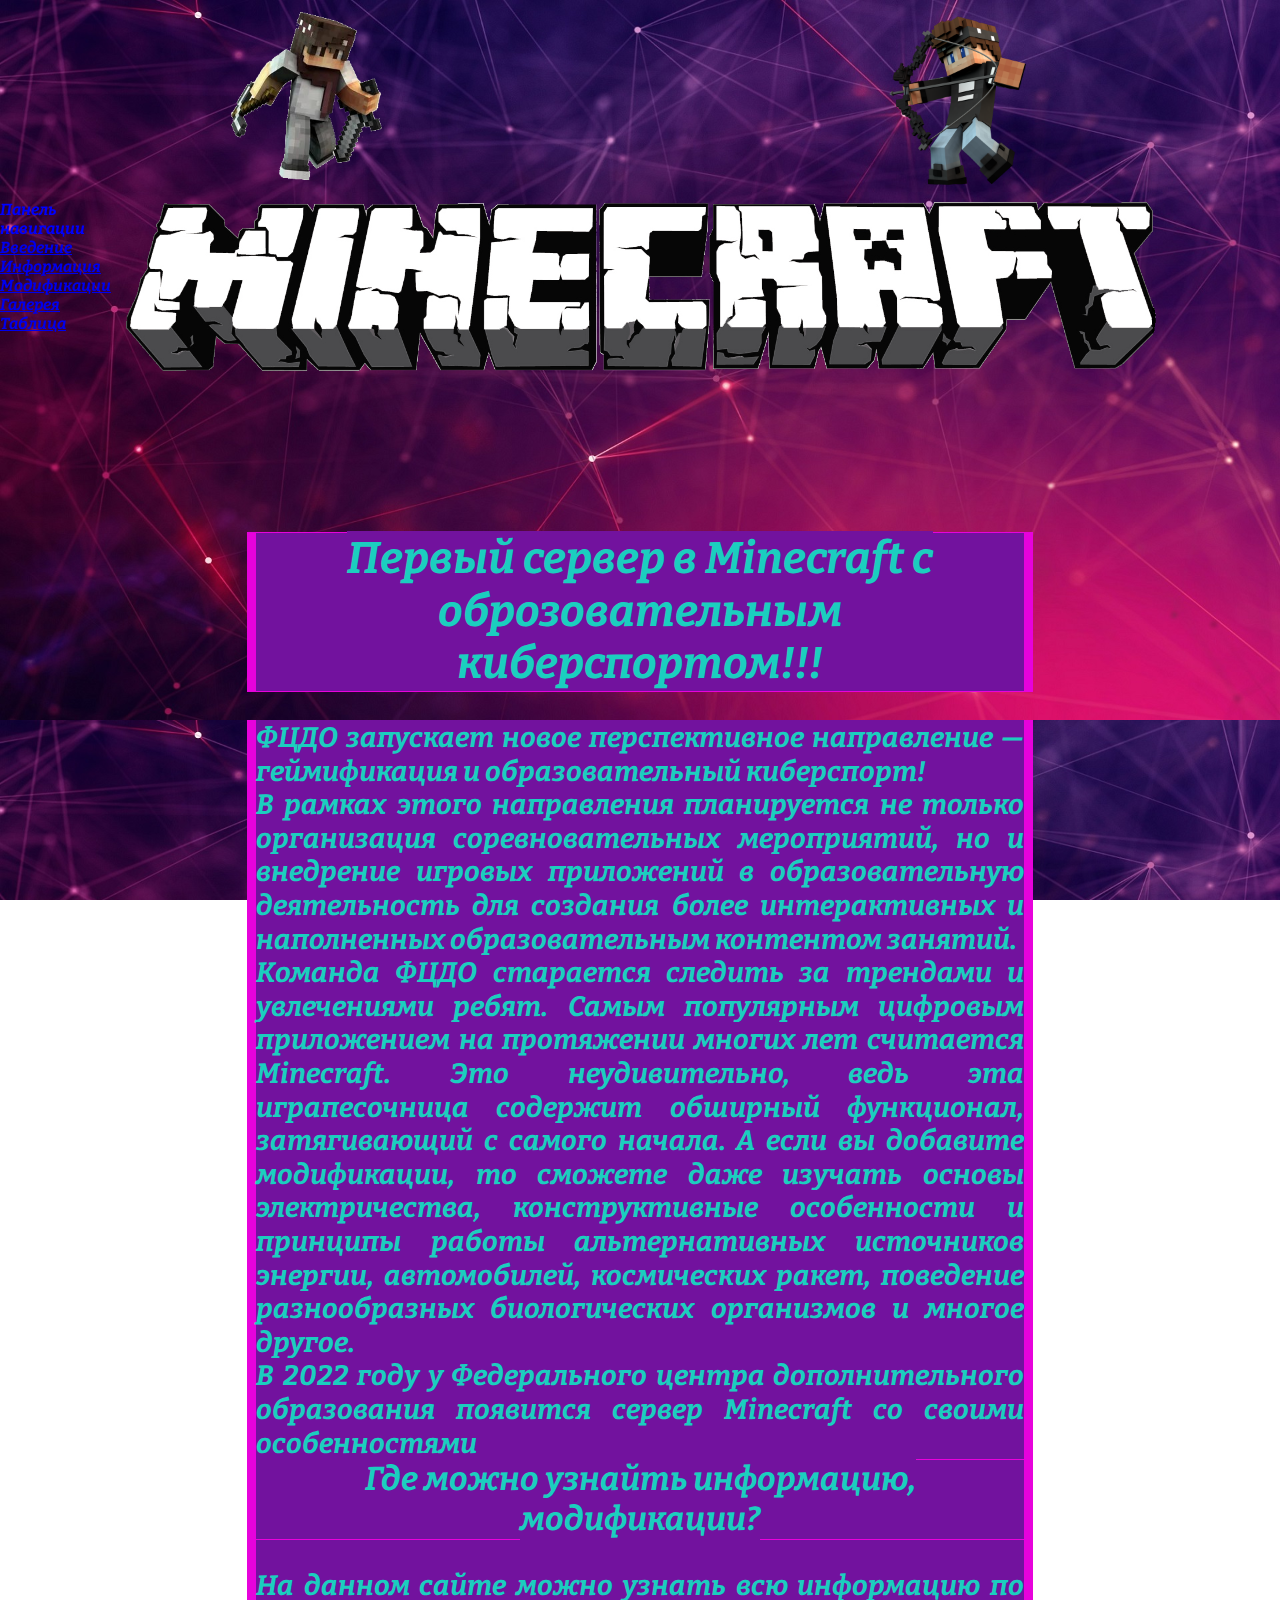
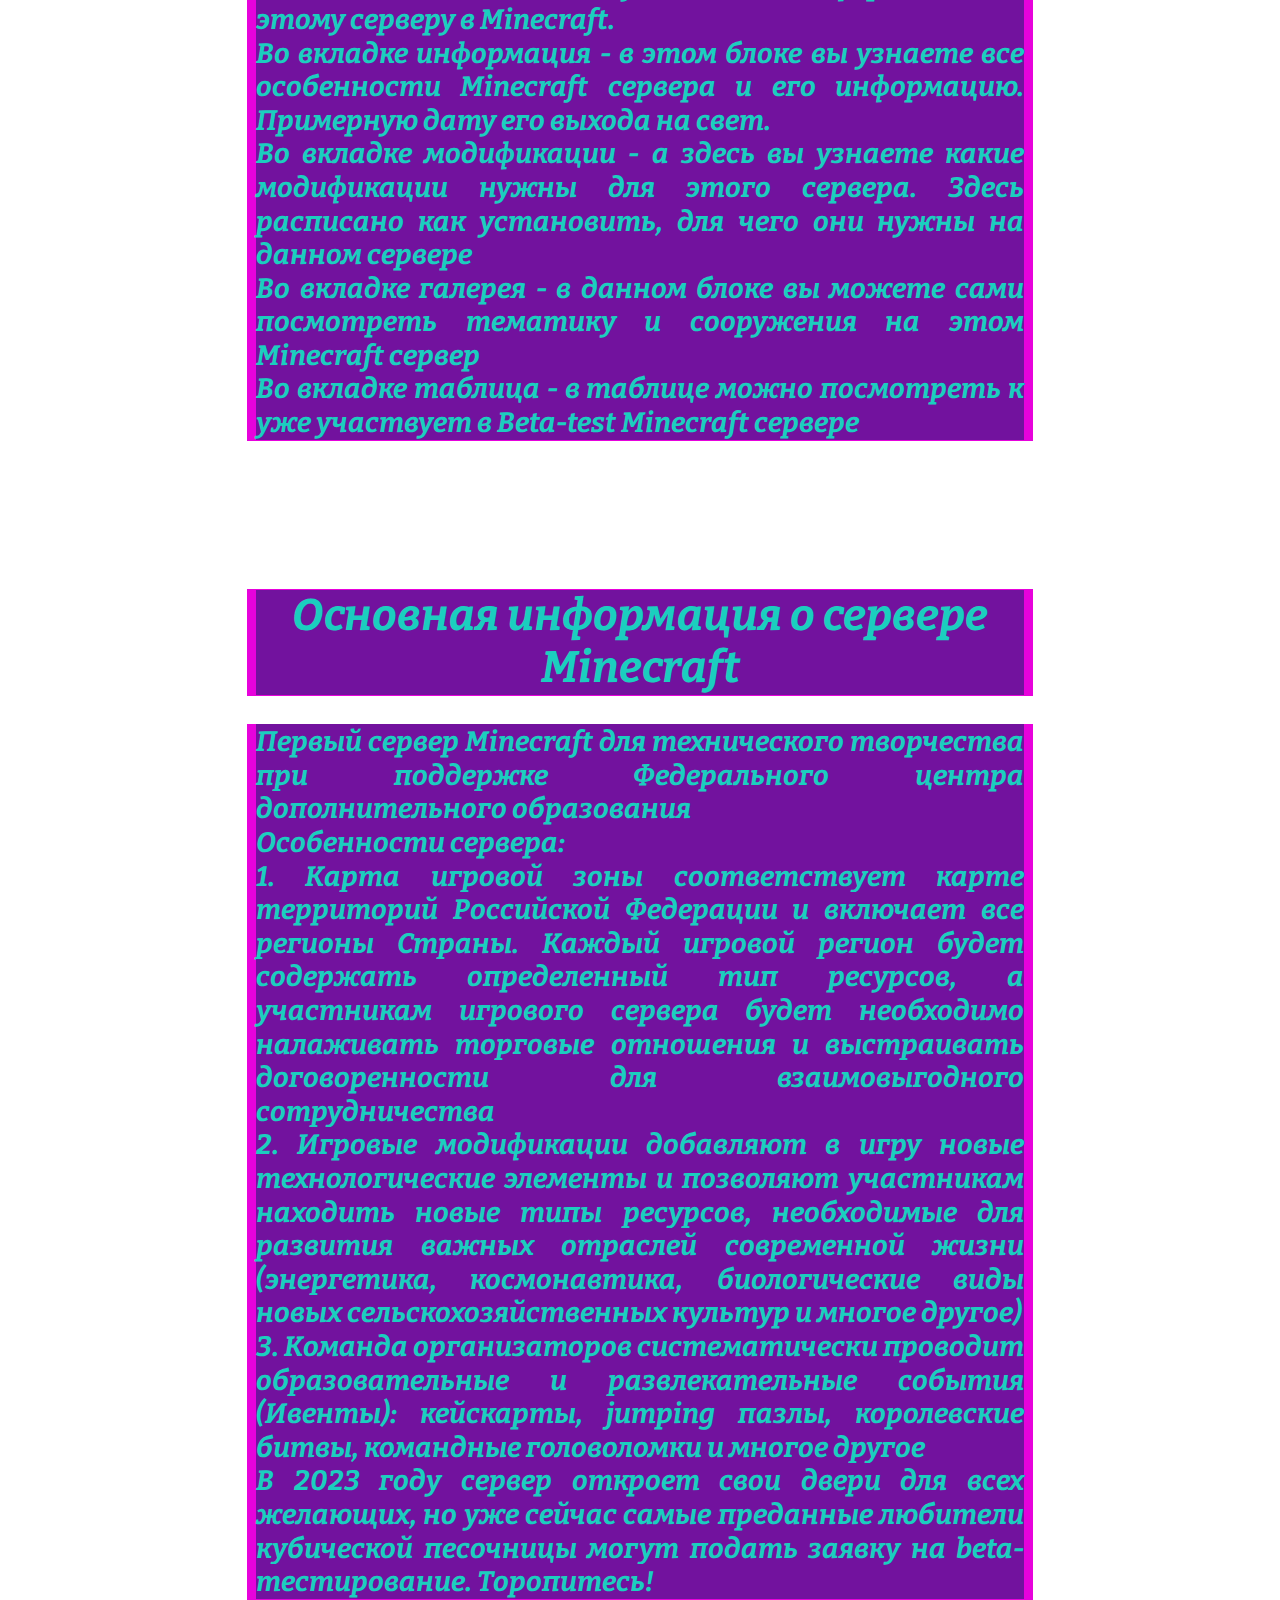
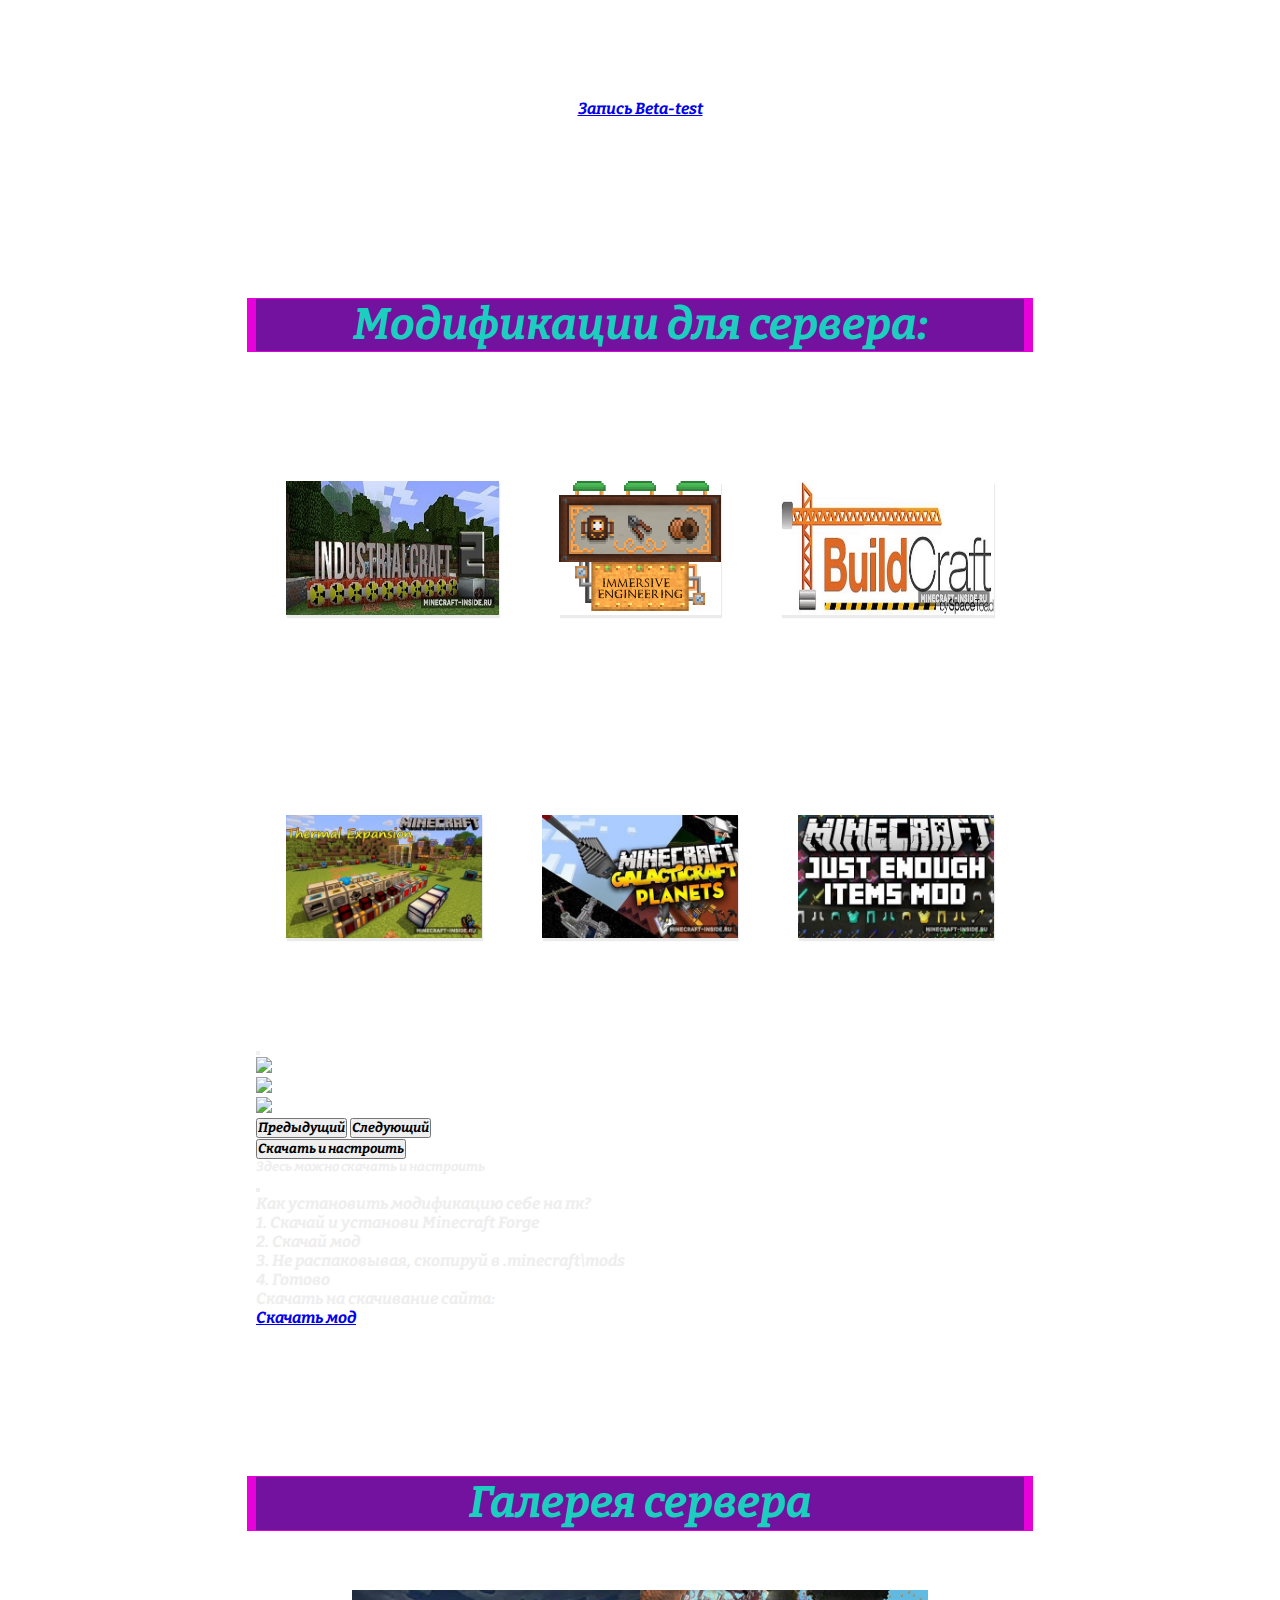
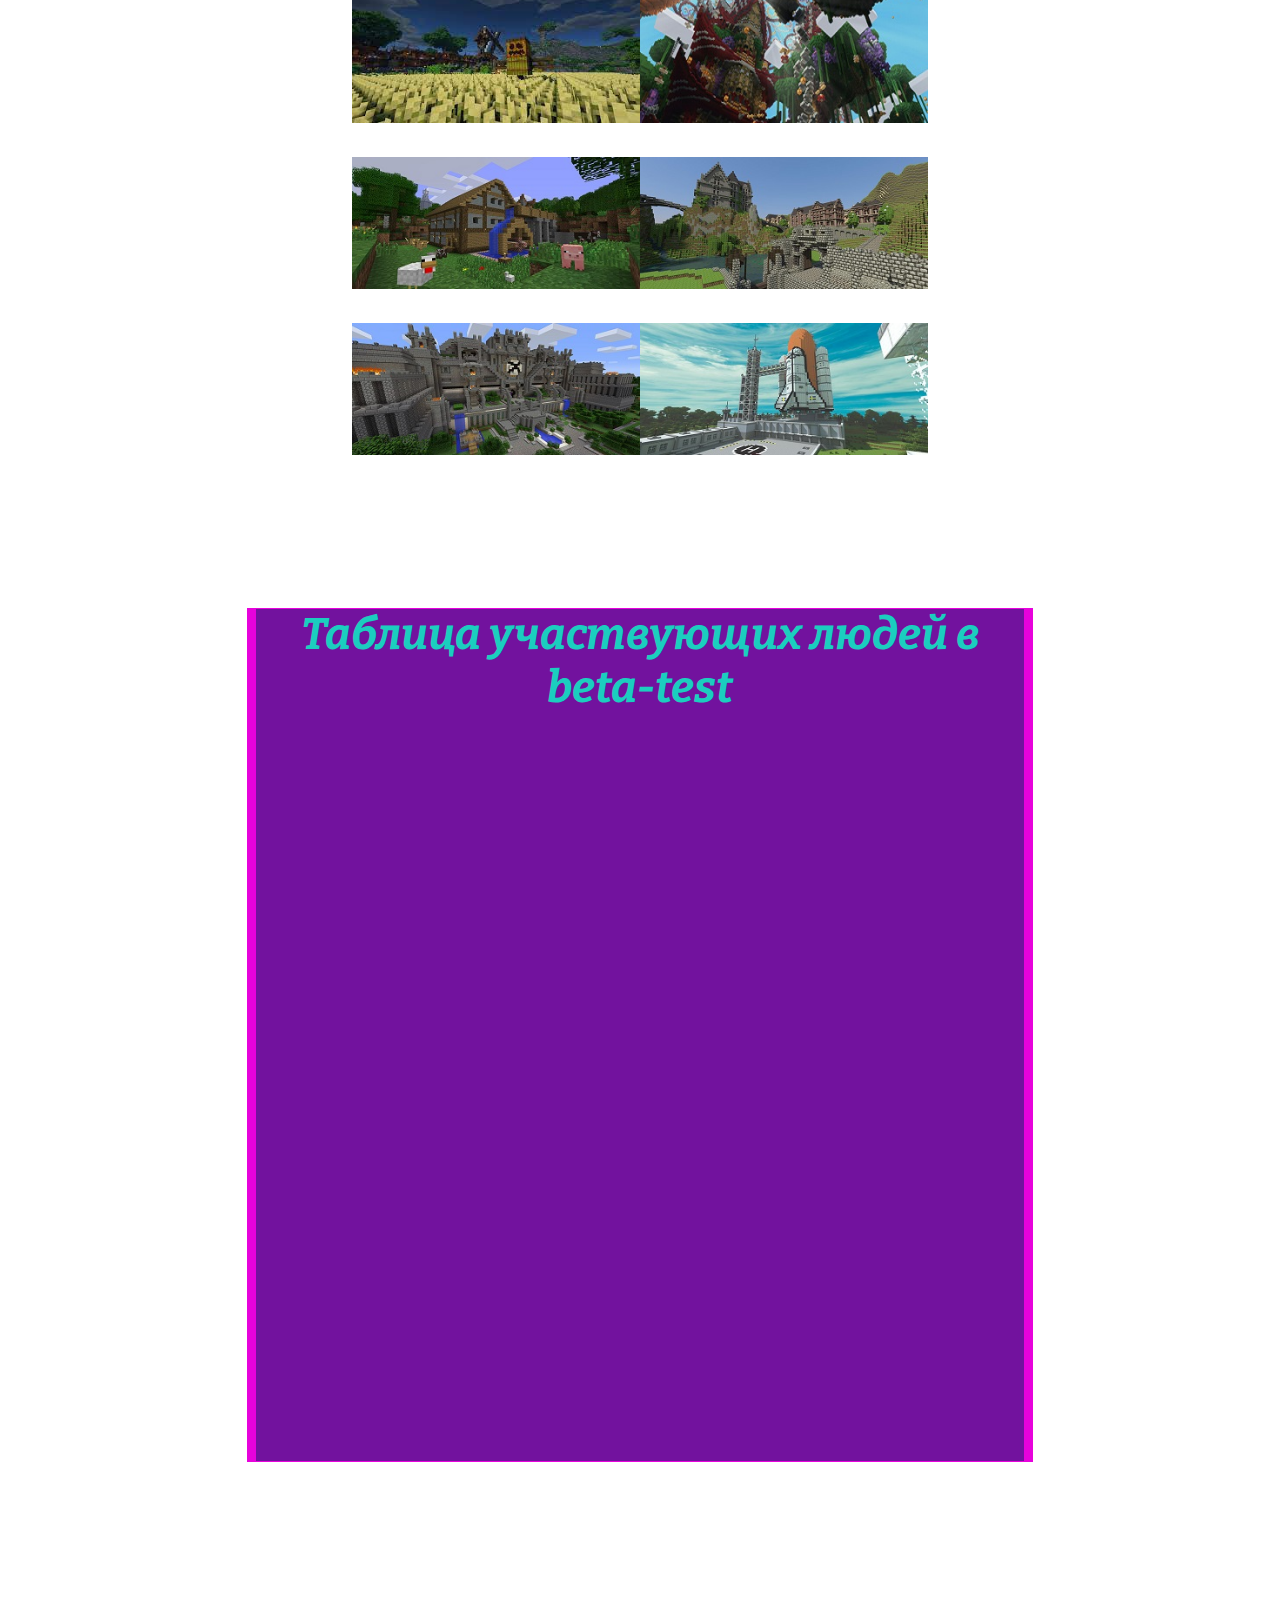
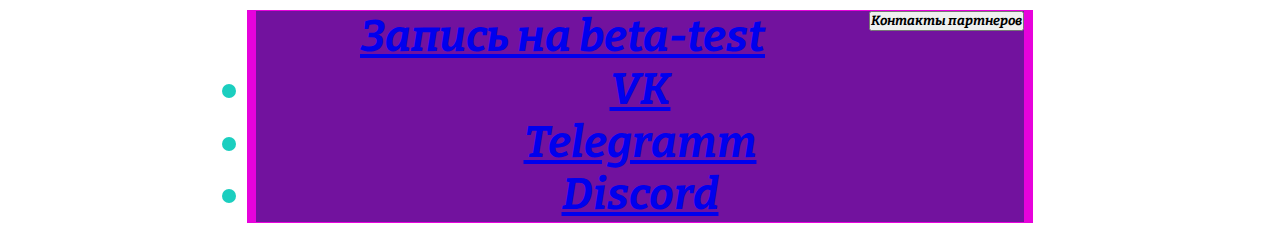
==== commit 6b7b64dc: "Complite" ====
--- a/index.html
+++ b/index.html
@@ -25,7 +25,7 @@
     <body data-bs-spy="scroll" data-bs-target="#navbar-example">
         
             
-
+<!-------- Логотип сайта --------->
 
         <div class="images">
             <img class="image_1" src="image/logo_2.png">
@@ -38,8 +38,8 @@
                 <img src="image/logo.png">
             </div>
 
-
-            <nav class="fixed-nav-bar"> 
+<!---------- Панель навигации ---------->
+            <nav class="fixed-nav-bar menu1"> 
                     <nav id="navbar-example">
                         <p class="navbar-brand">Панель навигации</p>
                         <nav class="nav nav-pills flex-column">
@@ -53,6 +53,29 @@
                     </nav>
             </nav>
 
+            <!--   -->
+            <nav id="navbar-example2" class="navbar navbar-light px-3 menu2">
+                <ul class="nav nav-pills">
+                  <li class="nav-item">
+                    <a class="nav-link" style ="color: rgba(238, 255, 0, 0.856);" href="#item-0">Введение</a>
+                  </li>
+                  <li class="nav-item">
+                    <a class="nav-link" style ="color: rgba(238, 255, 0, 0.856);" href="#item-1">Информация</a>
+                  </li>
+                  <li class="nav-item dropdown">
+                    <a class="nav-link dropdown-toggle" style ="color: rgba(238, 255, 0, 0.856);" data-bs-toggle="dropdown" href="#" role="button" aria-expanded="false">Выпадающий список</a>
+                    <ul class="dropdown-menu">
+                      <li><a class="dropdown-item"  href="#item-2">Модификации</a></li>
+                      <li><a class="dropdown-item"  href="#item-3">Галерея</a></li>
+                      <li><hr class="dropdown-divider"></li>
+                      <li><a class="dropdown-item"  href="#item-4">Таблица</a></li>
+                    </ul>
+                  </li>
+                </ul>
+              </nav>
+
+               <!--   -->
+
               <script>
                 var scrollSpy = new bootstrap.ScrollSpy(document.body, {
                 target: '#navbar-example'
@@ -64,7 +87,7 @@
 
             <div class="contanier-text">
                 
-
+<!------------ Текст для сайта ---------------->
                 <div class="heading">
 
                     <h1 class="heading-ie" id="item-0">
@@ -258,7 +281,7 @@
 
             
             
-            
+<!---------- кнопки для модального окна  ----------->            
             <div class="mods">
                 <div class="mod">
                     <img src="image/IC_2.jpg" alt="Industrial_craft" />
@@ -367,7 +390,7 @@
             <!-- Modal end -->
 
             
-
+<!------------ JS для модального окна ---------->  
             <script>
                 function IC_2(param) {
                     var button_1 = document.querySelector('button')
@@ -492,17 +515,18 @@
 
         </div>
 
+<!------------ Галерея ---------->  
         <div class="contenier-image">
             <div class="effects" id="statya">
                 <img src="image/index.jpg" data-bs-toggle="tooltip" alt="">
-                <div>
+                <div class ="text-img">
                     <p>geektarget.ru</p>
                 </div>
             </div>
             
             <div class="effects" id="statya">
                 <img src="image/skyland.jpg" data-bs-toggle="tooltip" alt="">
-                <div>
+                <div class ="text-img">
                     <p>victorycraft.ru</p>
                 </div>
             </div>
@@ -511,14 +535,14 @@
         <div class="contenier-image">
             <div class="effects" id="statya">
                 <img src="image/order_mc_img10.jpg" data-bs-toggle="tooltip" alt="">
-                <div>
+                <div class ="text-img">
                     <p>myarena.ru</p>
                 </div>
             </div>
             
             <div class="effects" id="statya">
                 <img src="image/order_mc_img7.jpg" data-bs-toggle="tooltip" alt="">
-                <div>
+                <div class ="text-img">
                     <p>myarena.ru</p>
                 </div>
             </div>
@@ -527,14 +551,14 @@
         <div class="contenier-image">
             <div class="effects" id="statya">
                 <img src="image/order_mc_img8.jpg" data-bs-toggle="tooltip" alt="">
-                <div>
+                <div class ="text-img">
                     <p>myarena.ru</p>
                 </div>
             </div>
             
             <div class="effects" id="statya">
                 <img src="image/order_mc_img9.jpg" data-bs-toggle="tooltip" alt="">
-                <div>
+                <div class ="text-img">
                     <p>myarena.ru</p>
                 </div>
             </div>
@@ -557,7 +581,7 @@
             </div>
         </div>
 
-        
+ <!------------ Информация о партнерах ---------->       
         <div class="contanier-text">
             <div class="heading">
                 <h1 class="heading-ie" >
--- a/style/styleindex.css
+++ b/style/styleindex.css
@@ -170,11 +170,7 @@
 
     position: absolute;
     overflow: hidden;
-    top: 160px;
-    left: 90px;
-    padding: 10px;
     text-align: center;
-
     display: inline-block;
     text-decoration: none;
     padding: 7px 14px;
@@ -182,11 +178,15 @@
     color: #fff;
     font-family: 'Roboto', sans-serif;
     font-size: 14px;
+    bottom: 5px;
+    margin: 0 auto;
+    display: block;
+    width: 100%;
 }
    
 
 .mod a:hover {
-    background: #00ff15;
+    background: #00b30fab;
    }
    
 .mod a {
@@ -223,19 +223,35 @@
     left: 0;   
     z-index: 9999;   
     width: 8%;   
-    height: 50px
-}
+    height: 50px;
+    
+}
+
+.navbar-example2 a{
+    color: crimson !important;
+}
+
+
+.navbar {
+    position: fixed !important;
+    display: flex;
+    top: 0;
+    width: 100% !important;
+  }
 
 /* Стиль галереи */
 .contenier-image {
-    width: 60%;
+    width: 45%;
     display: flex;
     justify-content: center;
-    margin-left: auto;
-    margin-right: auto;
+    margin: auto;
+    justify-content: space-between;
 
 }   
-    
+
+.text-img{
+    margin-top: -45px;
+}
 
 #statya:hover img { 
     width:500px;
@@ -245,11 +261,10 @@
 }
 
 .effects img{
-    display: block;
-    margin-left:  0px auto !important;
-    margin-right:  0px auto !important;
-    padding: 150px;
-    margin-bottom: -180px !important;
+    margin: 30px auto ;
+    display: flex;
+    justify-content: center;
+    width: 100%;
 }
 
 
@@ -257,9 +272,8 @@
    .effects  div {
 
     color: rgba(255, 255, 255, 0.568);
-    top: 0;
+    top: -160px;
     left: 50px;
-    padding: 10px;
     text-align: center;
    }
    
@@ -269,10 +283,34 @@
 
     transition: all 0.4s ease-in-out;
 
-    transform: translate(500px, 0px) rotate(0deg);
+    transform: translate(250px, 0px) rotate(0deg);
    }
    
    .effects:hover div {
     opacity: 1;
     transform: translate(0px, 0px) rotate(0deg);
-   }+   }
+
+
+   .menu2 {
+       position: fixed;
+   }
+
+   @media (max-width: 990px) {
+       .menu1 {
+           display: none;
+       }
+
+       .menu2 {
+           display: flex;
+       }
+   }
+   @media (min-width: 991px) {
+    .menu2 {
+        display: none !important;
+    }
+
+    .menu1 {
+        display: block;
+    }
+}